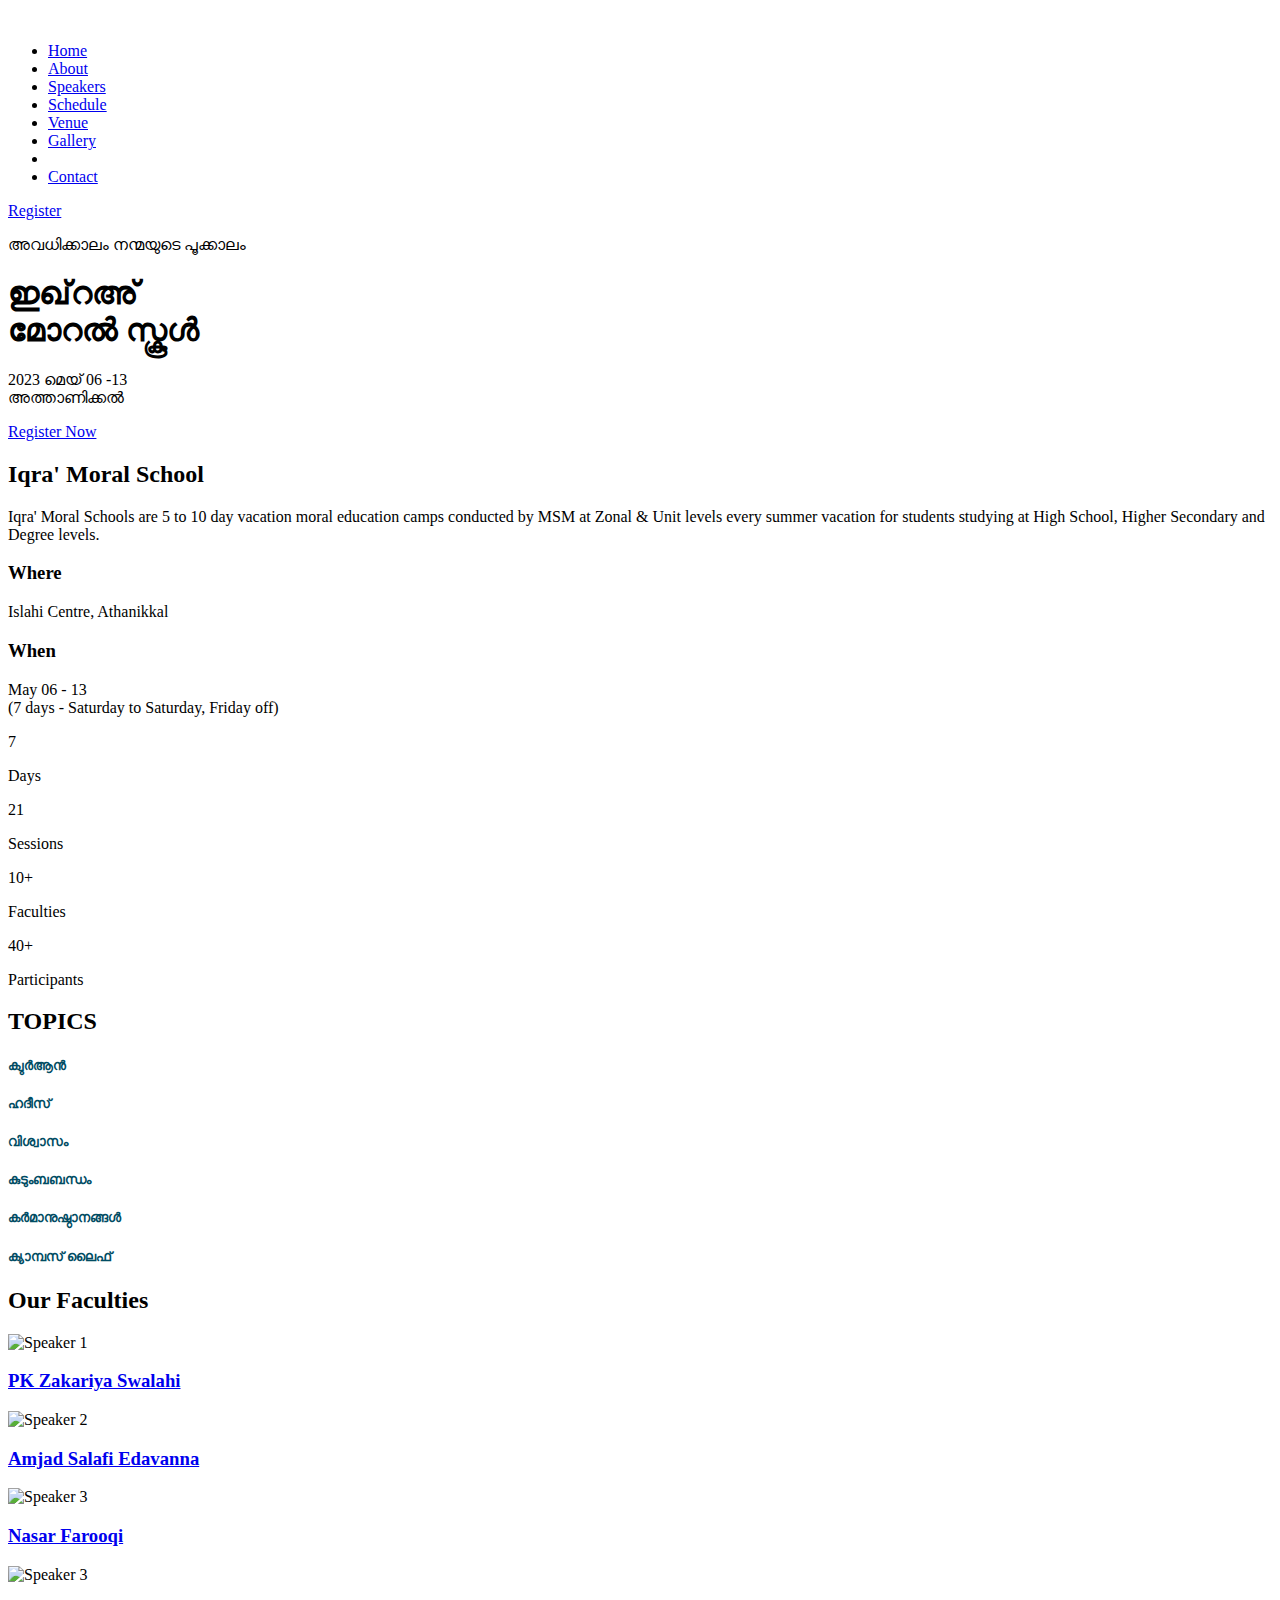
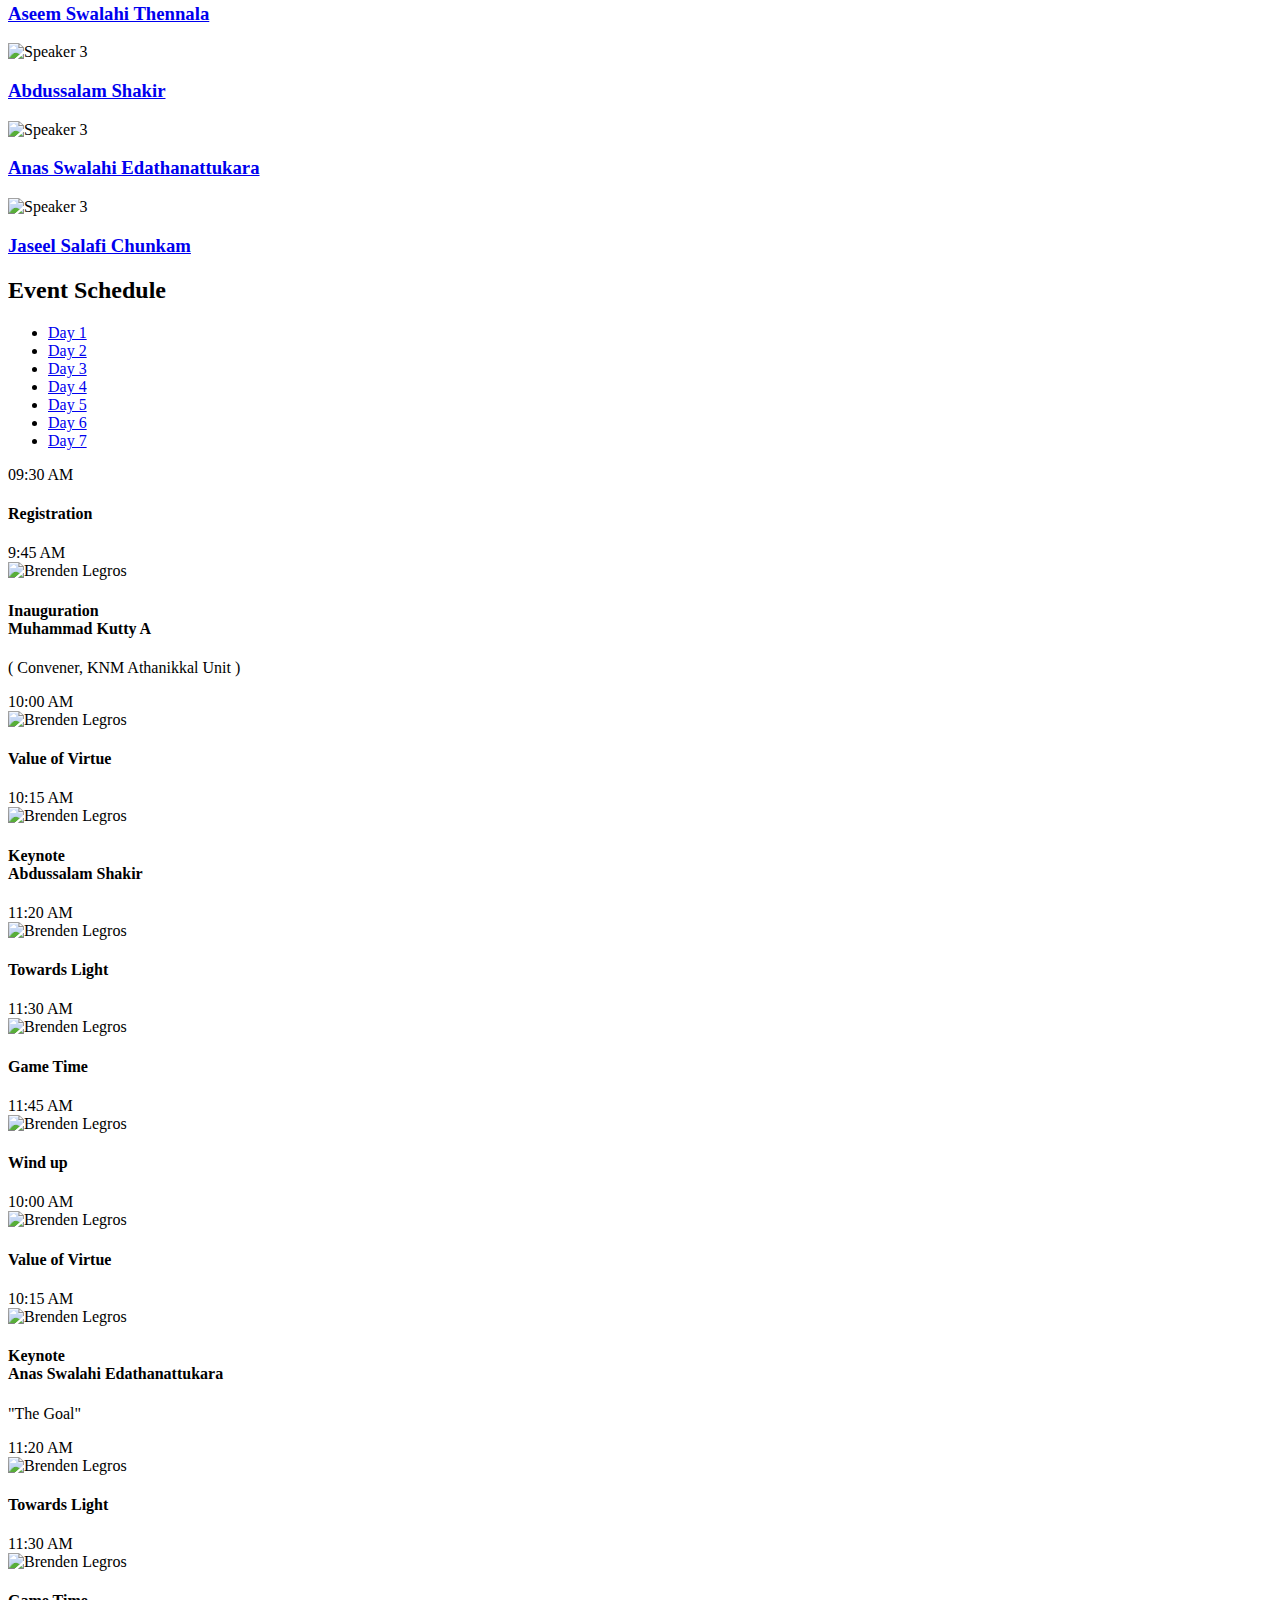
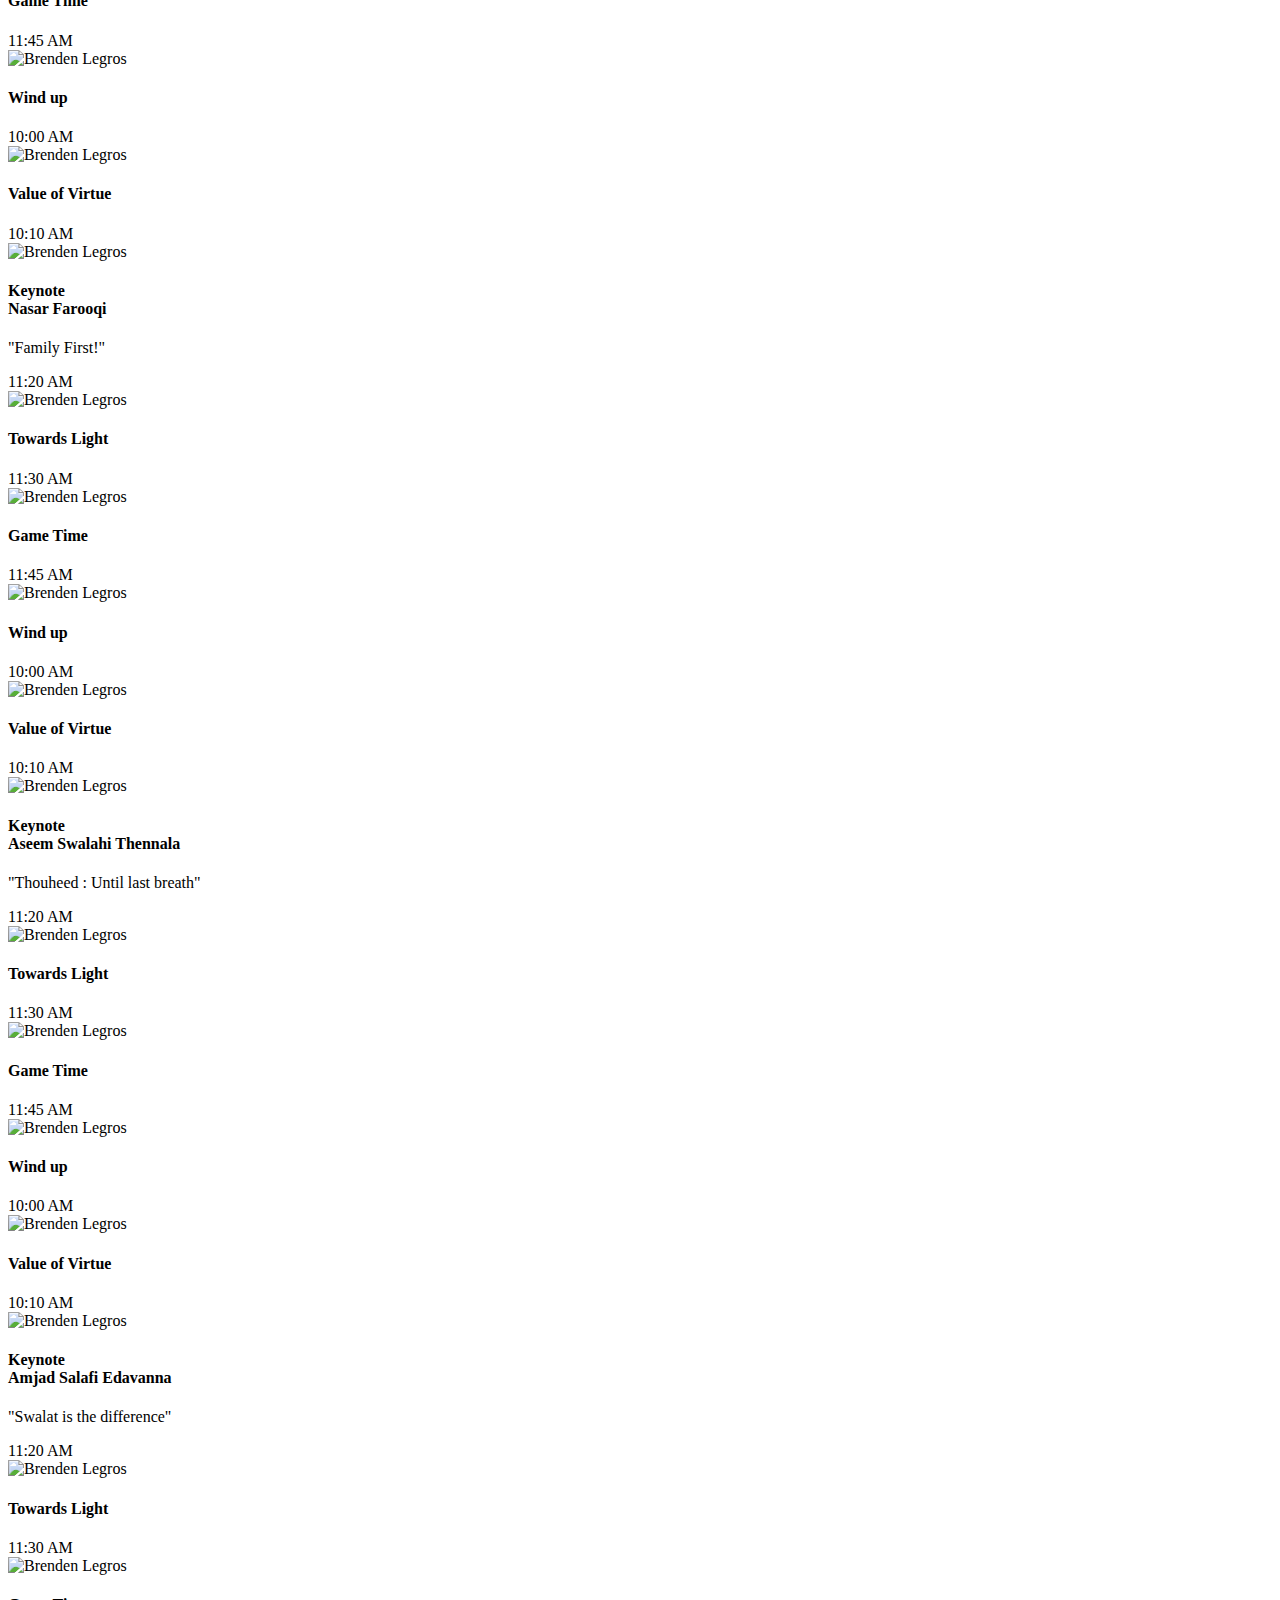
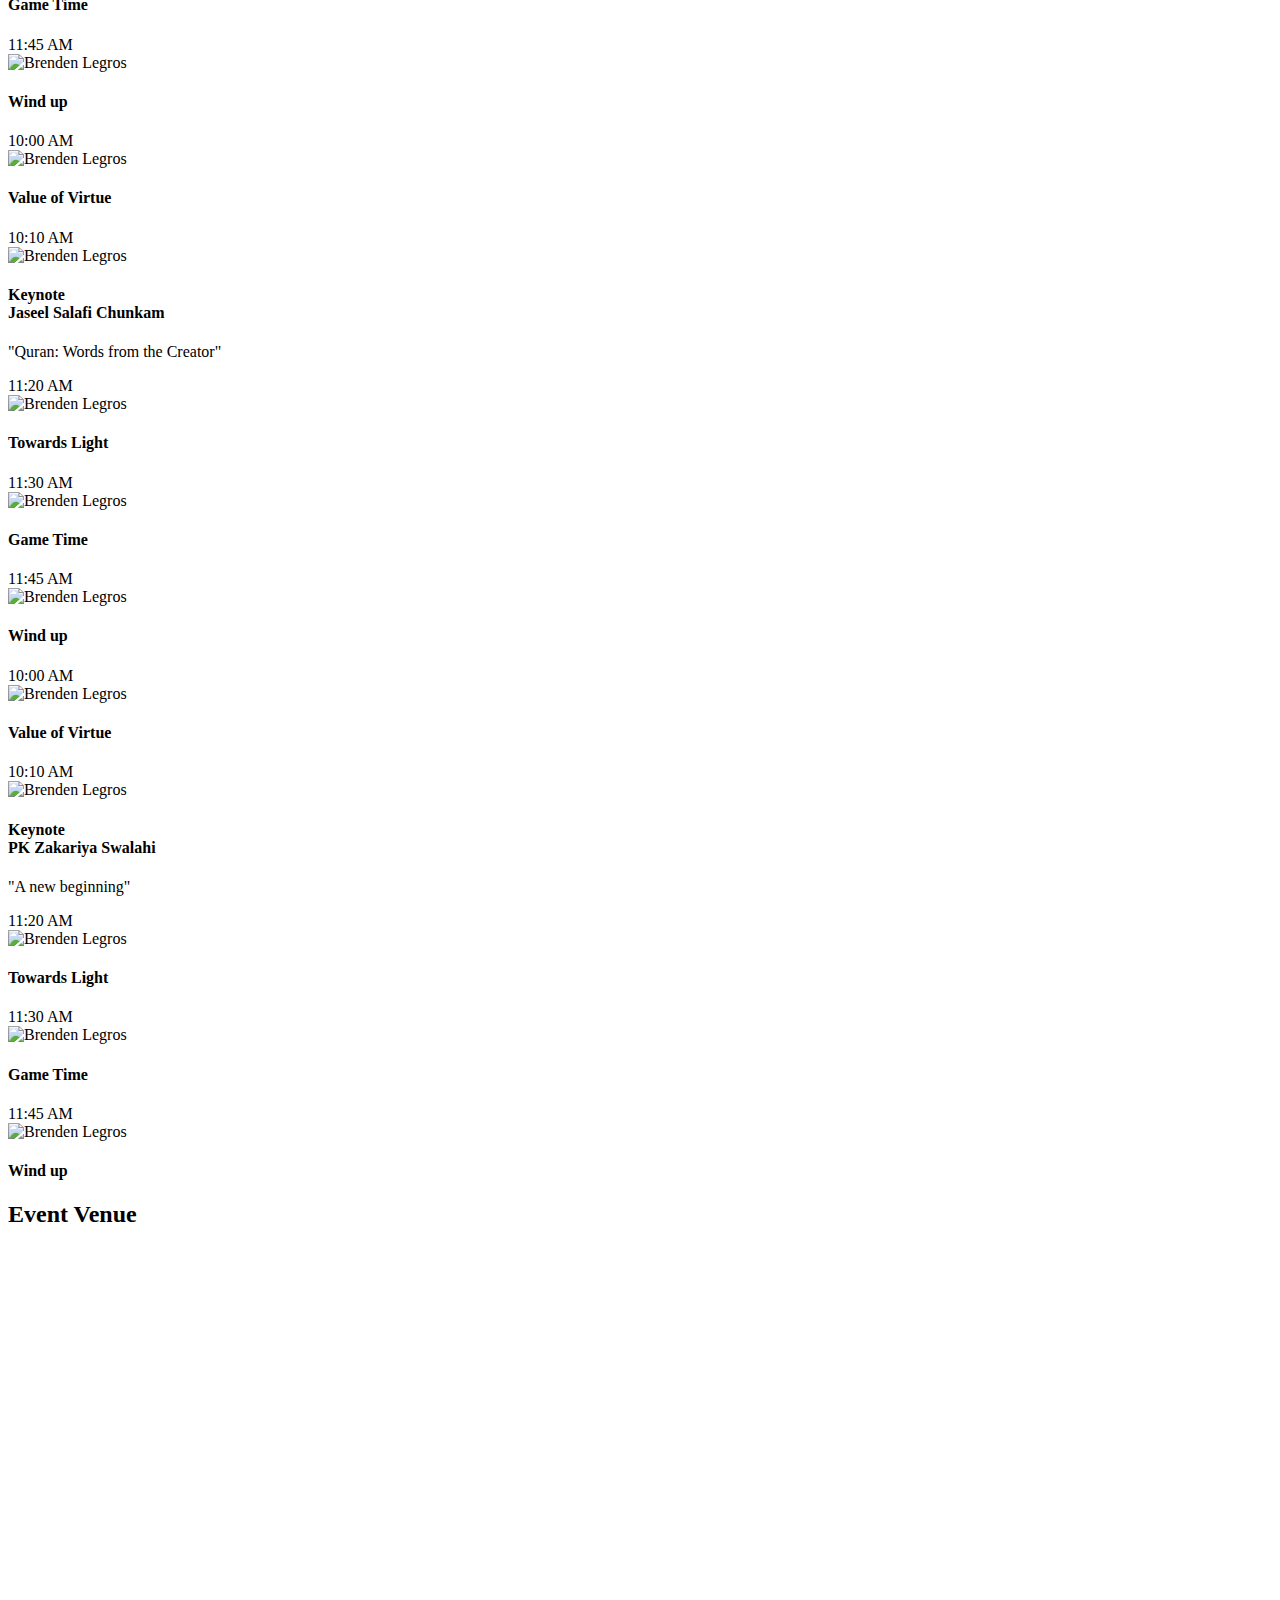
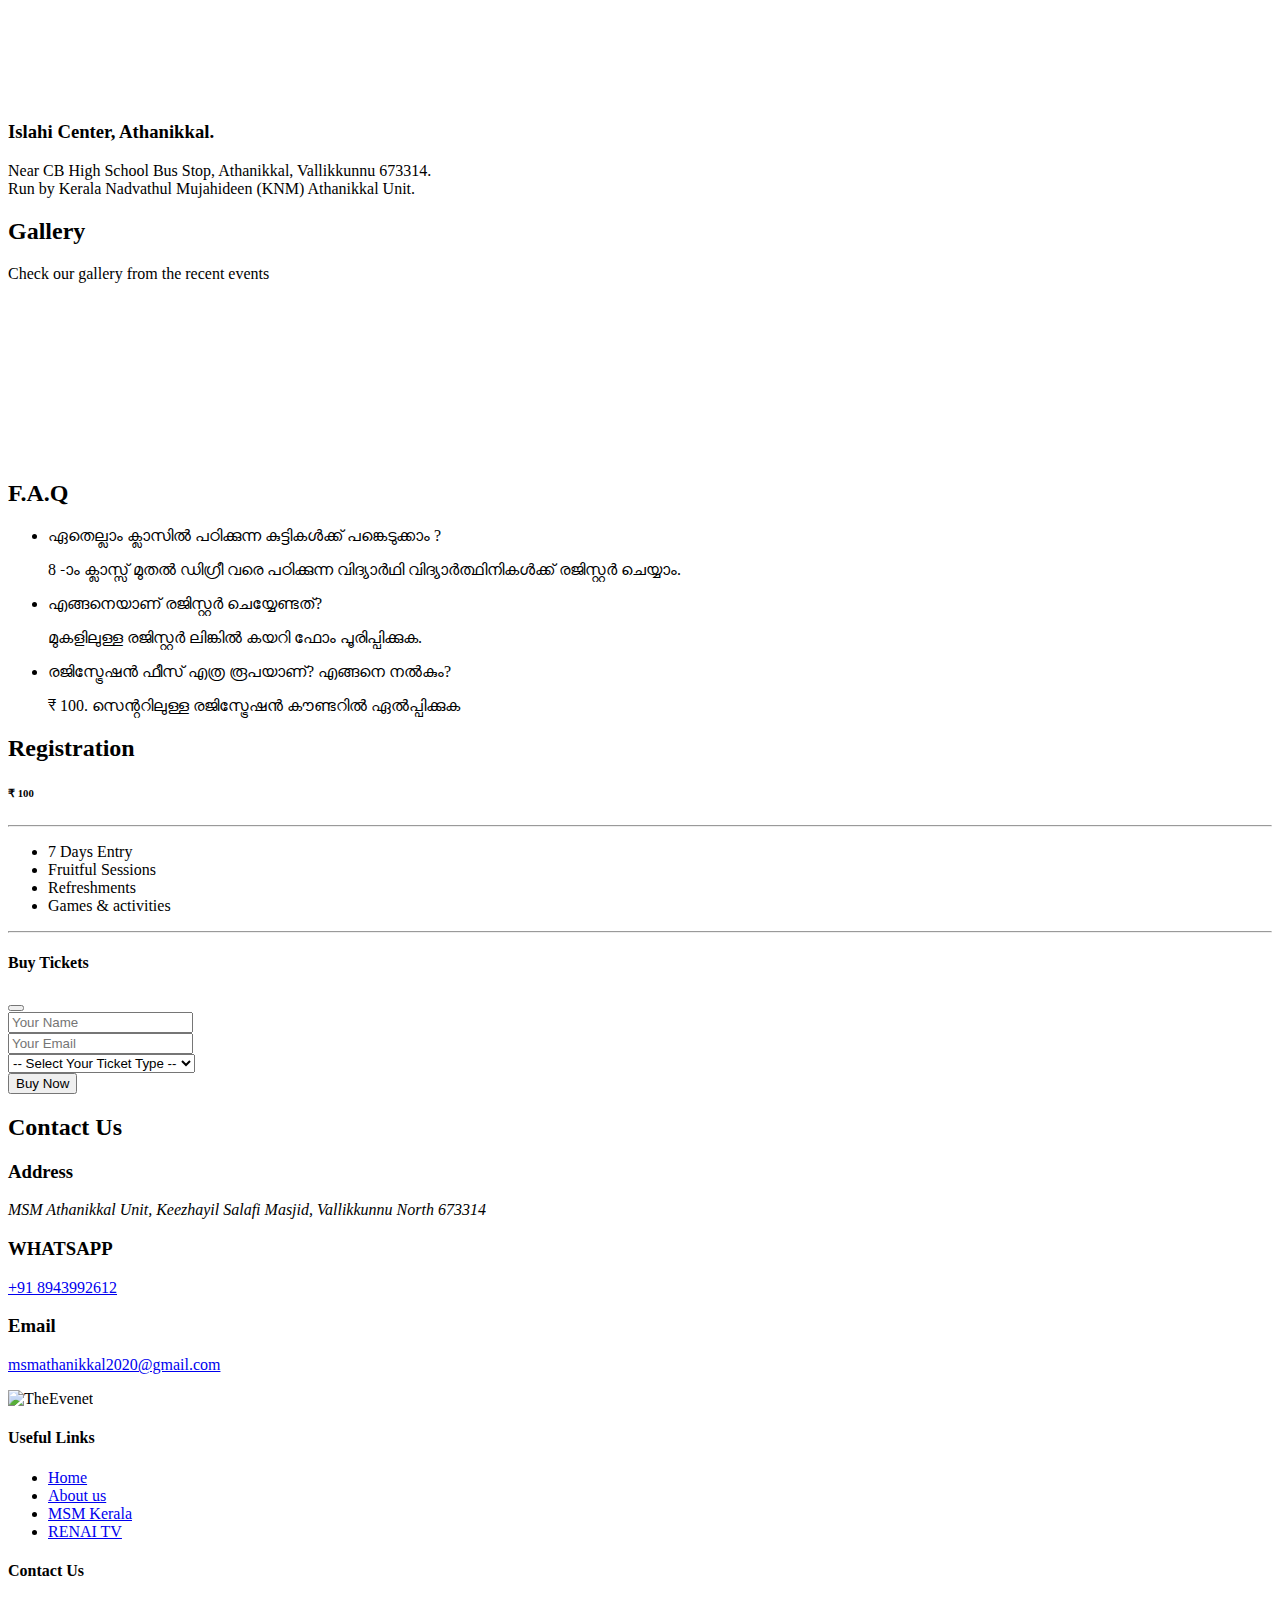
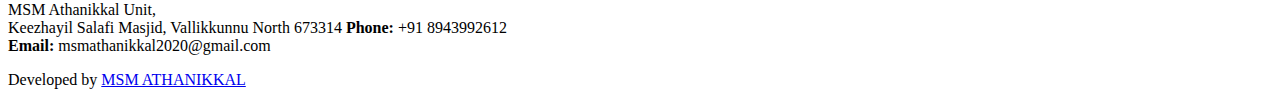
==== index.html @ ce0aa85f "Update index.html" ====
<!DOCTYPE html>
<html lang="en">
  <head>
    <meta charset="utf-8" />
    <meta content="width=device-width, initial-scale=1.0" name="viewport" />

    <title>Iqra' Moral School</title>
    <meta content="" name="description" />
    <meta content="" name="keywords" />

    <!-- Favicons -->
    <link href="assets/img/logo iqra.png" rel="icon" />
    <link href="assets/img/logo iqra.png" rel="apple-touch-icon" />

    <!-- Google Fonts -->
    <link rel="preconnect" href="https://fonts.googleapis.com" />
    <link rel="preconnect" href="https://fonts.gstatic.com" crossorigin />
    <link rel="preconnect" href="https://fonts.googleapis.com">
<link rel="preconnect" href="https://fonts.gstatic.com" crossorigin>
<link rel="preconnect" href="https://fonts.googleapis.com">
<link rel="preconnect" href="https://fonts.gstatic.com" crossorigin>
<link rel="preconnect" href="https://fonts.googleapis.com">
<link rel="preconnect" href="https://fonts.gstatic.com" crossorigin>
<link rel="preconnect" href="https://fonts.googleapis.com">
<link rel="preconnect" href="https://fonts.gstatic.com" crossorigin>
<link href="https://fonts.googleapis.com/css2?family=Anek+Malayalam:wght@500;600;700;800&family=Chilanka&family=Comme:wght@300;400&family=Gayathri:wght@400;700&family=Noto+Serif+Malayalam:wght@400;500;600;700&display=swap" rel="stylesheet">

<link
      href="https://fonts.googleapis.com/css?family=Open+Sans:300,300i,400,400i,700,700i|Raleway:300,400,500,700,800"
      rel="stylesheet"
    />

    <!-- Vendor CSS Files -->
    <link href="assets/vendor/aos/aos.css" rel="stylesheet" />
    <link
      href="assets/vendor/bootstrap/css/bootstrap.min.css"
      rel="stylesheet"
    />
    <link
      href="assets/vendor/bootstrap-icons/bootstrap-icons.css"
      rel="stylesheet"
    />
    <link
      href="assets/vendor/glightbox/css/glightbox.min.css"
      rel="stylesheet"
    />
    <link href="assets/vendor/swiper/swiper-bundle.min.css" rel="stylesheet" />

    <!-- Template Main CSS File -->
    <link href="assets/css/style.css" rel="stylesheet" />

    <!-- =======================================================
  * Template Name: TheEvent
  * Updated: Mar 10 2023 with Bootstrap v5.2.3
  * Template URL: https://bootstrapmade.com/theevent-conference-event-bootstrap-template/
  * Author: BootstrapMade.com
  * License: https://bootstrapmade.com/license/
  ======================================================== -->
  </head>

  <body>
    <!-- ======= Header ======= -->
    <header id="header" class="d-flex align-items-center">
      <div class="container-fluid container-xxl d-flex align-items-center">
        <div id="logo" class="me-auto">
          <!-- Uncomment below if you prefer to use a text logo -->
          <!-- <h1><a href="index.html">The<span>Event</span></a></h1>-->
          <a href="index.html" class="scrollto"
            ><img src="assets/img/logo iqra.png" alt="" title=""
          /></a>
        </div>

        <nav id="navbar" class="navbar order-last order-lg-0">
          <ul>
            <li><a class="nav-link scrollto active" href="#hero">Home</a></li>
            <li><a class="nav-link scrollto" href="#about">About</a></li>
            <li><a class="nav-link scrollto" href="#speakers">Speakers</a></li>
            <li><a class="nav-link scrollto" href="#schedule">Schedule</a></li>
            <li><a class="nav-link scrollto" href="#venue">Venue</a></li>
            <!-- <li><a class="nav-link scrollto" href="#hotels">Hotels</a></li> -->
            <li><a class="nav-link scrollto" href="#gallery">Gallery</a></li>
            <li>
              <!-- <a class="nav-link scrollto" href="#supporters">Sponsors</a> -->
            </li>
            <!-- <li class="dropdown"><a href="#"><span>Drop Down</span> <i class="bi bi-chevron-down"></i></a>
          <ul>
            <li><a href="#">Drop Down 1</a></li>
            <li class="dropdown"><a href="#"><span>Deep Drop Down</span> <i class="bi bi-chevron-right"></i></a>
              <ul>
                <li><a href="#">Deep Drop Down 1</a></li>
                <li><a href="#">Deep Drop Down 2</a></li>
                <li><a href="#">Deep Drop Down 3</a></li>
                <li><a href="#">Deep Drop Down 4</a></li>
                <li><a href="#">Deep Drop Down 5</a></li>
              </ul>
            </li>
            <li><a href="#">Drop Down 2</a></li>
            <li><a href="#">Drop Down 3</a></li>
            <li><a href="#">Drop Down 4</a></li>
          </ul>
        </li> -->
            <li><a class="nav-link scrollto" href="#contact">Contact</a></li>
          </ul>
          <i class="bi bi-list mobile-nav-toggle"></i>
        </nav>
        <!-- .navbar -->
        <a class="buy-tickets scrollto" href="https://bit.ly/iqra23" target="_blank">Register</a>
      </div>
    </header>
    <!-- End Header -->

    <!-- ======= Hero Section ======= -->
    <section id="hero">
      <div class="hero-container" data-aos="zoom-in" data-aos-delay="100">
        <p class="mb-4 pb-0 tag">അവധിക്കാലം നന്മയുടെ പൂക്കാലം</p>
        <h1 class="mb-4 pb-0">ഇഖ്‌റഅ്<br /><span>മോറൽ സ്കൂൾ</span></h1>
        <p class="mb-4 pb-0">2023 മെയ് 06 -13<br> അത്താണിക്കൽ</p>
        <!-- <a href="https://www.youtube.com/watch?v=jDDaplaOz7Q" class="glightbox play-btn mb-4"></a> -->
        <a
          href="https://bit.ly/iqra23"
          class="about-btn scrollto"
          target="”_blank”"
          >Register Now</a
        >
      </div>
    </section>
    <!-- End Hero Section -->

    <main id="main">
      <!-- ======= About Section ======= -->
      <section id="about">
        <div class="container" data-aos="fade-up">
          <div class="row">
            <div class="col-lg-6">
              <h2>Iqra' Moral School</h2>
              <p>
                Iqra' Moral Schools are 5 to 10 day vacation moral education camps conducted by MSM at Zonal & Unit levels every summer vacation for students studying at High School, Higher Secondary and Degree levels.
              </p>
            </div>
            <div class="col-lg-3">
              <h3>Where</h3>
              <p>Islahi Centre, Athanikkal</p>
            </div>
            <div class="col-lg-3">
              <h3>When</h3>
              <p>
                May 06 - 13<br>
                (7 days - Saturday to Saturday, Friday off)</p>
            </div>
          </div>
        </div>
      </section>
      <!-- End About Section -->

      <!--====== COUNTER PART START ======-->

      <section id="counter" class="counter-area pt-80 pb-130">
        <div class="container">
          <div class="row">
            <div class="col-lg-3 col-sm-6 mt-5">
              <div
                class="single-counter text-center my-3 wow fadeIn"
                data-wow-duration="1s"
                data-wow-delay="0.6s"
              >
                <div class="counter-icon">
                  <i class="fa-solid fa-calendar-days"></i>
                </div>
                <div class="counter-content">
                  <span class="count counter">7</span>
                  <p class="text">Days</p>
                </div>
              </div>
              <!-- single counter -->
            </div>
            <div class="col-lg-3 col-sm-6 mt-5">
              <div
                class="single-counter text-center my-3 wow fadeIn"
                data-wow-duration="1s"
                data-wow-delay="0.9s"
              >
                <div class="counter-icon">
                  <i class="fa-solid fa-person-chalkboard"></i>
                </div>
                <div class="counter-content">
                  <span class="count counter">21</span>
                  <p class="text">Sessions</p>
                </div>
              </div>
              <!-- single counter -->
            </div>
            <div class="col-lg-3 col-sm-6 mt-5">
              <div
                class="single-counter text-center my-3 wow fadeIn"
                data-wow-duration="1s"
                data-wow-delay="0s"
              >
                <div class="counter-icon">
                  <i class="fa-solid fa-microphone"></i>
                  <!-- <i class="lni-mic"></i> -->
                </div>
                <div class="counter-content">
                  <span class="count counter">10+</span>
                  <p class="text">Faculties</p>
                </div>
              </div>
              <!-- single counter -->
            </div>
            <div class="col-lg-3 col-sm-6 mt-5">
              <div
                class="single-counter text-center my-3 wow fadeIn"
                data-wow-duration="1s"
                data-wow-delay="0.3s"
              >
                <div class="counter-icon">
                  <i class="fa-solid fa-sitemap"></i>
                </div>
                <div class="counter-content">
                  <span class="count counter">40+</span>
                  <p class="text">Participants</p>
                </div>
              </div>
              <!-- single counter -->
            </div>
          </div>
          <!-- row -->
        </div>
        <!-- container -->
      </section>

      <!--====== COUNTER PART ENDS ======-->

            <!-- topcs cads -->

      <section id="topcs">
      
        <div class="container mt-5" data-aos="fade-up">
          <div class="section-header">
            <h2>TOPICS</h2>
          </div>
      
          <div class="row d-flex justify-content-center g-3">
            
            <div class="card m-3" style="max-width: 18rem;">
              <div class="card-body text-center">
                <i class="fas fa-quran fa-3x py-4" style="color: rgb(16, 114, 3);"></i>
                <h5 class="card-title topccad" style="color: rgb(0, 76, 99);">ക്വുർആൻ</h5>
              </div>
            </div>
            
            <div class="card m-3" style="max-width: 18rem;">
              <div class="card-body text-center">
                <i class="fa-solid fa-scroll fa-3x py-4" style="color: rgb(16, 114, 3);"></i>
                <h5 class="card-title topccad" style="color: rgb(0, 76, 99);">ഹദീസ്</h5>
              </div>
            </div>
            
            <div class="card m-3" style="max-width: 18rem;">
              <div class="card-body text-center">
                <i class="fa-solid fa-hand-point-up fa-3x py-4" style="color: rgb(16, 114, 3);"></i>
                <h5 class="card-title topccad" style="color: rgb(0, 76, 99);">വിശ്വാസം</h5>
              </div>
            </div>
            
            <div class="card m-3" style="max-width: 18rem;">
              <div class="card-body text-center">
                <i class="fa-solid fa-house fa-3x py-4" style="color: rgb(16, 114, 3);"></i>
                <h5 class="card-title topccad" style="color: rgb(0, 76, 99);">കുടുംബബന്ധം</h5>
              </div>
            </div>
            
            <div class="card m-3" style="max-width: 18rem;">
              <div class="card-body text-center">
                <i class="fa-solid fa-person-praying fa-3x py-4" style="color: rgb(16, 114, 3);"></i>
                <h5 class="card-title topccad" style="color: rgb(0, 76, 99);">കർമാനുഷ്ഠാനങ്ങൾ</h5>
              </div>
            </div>
            
          
            
            <div class="card m-3" style="max-width: 18rem;">
              <div class="card-body text-center">
                <i class="fa-solid fa-building-columns fa-3x py-4" style="color: rgb(16, 114, 3);"></i>
                <h5 class="card-title topccad" style="color: rgb(0, 76, 99);">ക്യാമ്പസ് ലൈഫ്</h5>
              </div>
            </div>

       
           
          </div> 
        </div>
      </section>
      <!-- topcs cads end -->

      <!-- ======= Speakers Section ======= -->
      <section id="speakers">
        <div class="container" data-aos="fade-up">
          <div class="section-header">
            <h2>Our Faculties</h2>
            <!-- <p>Here are some of our speakers</p> -->
          </div>

          <div class="row">
            <div class="col-lg-4 col-md-6">
              <div class="speaker" data-aos="fade-up" data-aos-delay="100">
                <img
                  src="assets/img/speakers/pk.jpg"
                  alt="Speaker 1"
                  class="img-fluid"
                />
                <div class="details">
                  <h3><a href="speaker-details.html">PK Zakariya Swalahi</a></h3>
                  <!-- <p>Quas alias incidunt</p> -->
                  <!-- <div class="social">
                    <a href=""><i class="bi bi-twitter"></i></a>
                    <a href=""><i class="bi bi-facebook"></i></a>
                    <a href=""><i class="bi bi-instagram"></i></a>
                    <a href=""><i class="bi bi-linkedin"></i></a>
                  </div> -->
                </div>
              </div>
            </div>
            <div class="col-lg-4 col-md-6">
              <div class="speaker" data-aos="fade-up" data-aos-delay="200">
                <img
                  src="assets/img/speakers/aed.jpg"
                  alt="Speaker 2"
                  class="img-fluid"
                />
                <div class="details">
                  <h3><a href="speaker-details.html">Amjad Salafi Edavanna</a></h3>
                  <!-- <p>Consequuntur odio aut</p> -->
                  <!-- <div class="social">
                    <a href=""><i class="bi bi-twitter"></i></a>
                    <a href=""><i class="bi bi-facebook"></i></a>
                    <a href=""><i class="bi bi-instagram"></i></a>
                    <a href=""><i class="bi bi-linkedin"></i></a>
                  </div> -->
                </div>
              </div>
            </div>
            <div class="col-lg-4 col-md-6">
              <div class="speaker" data-aos="fade-up" data-aos-delay="300">
                <img
                  src="assets/img/speakers/nf.jpg"
                  alt="Speaker 3"
                  class="img-fluid"
                />
                <div class="details">
                  <h3><a href="speaker-details.html">Nasar Farooqi</a></h3>
                  <!-- <p>Fugiat laborum et</p> -->
                  <!-- <div class="social">
                    <a href=""><i class="bi bi-twitter"></i></a>
                    <a href=""><i class="bi bi-facebook"></i></a>
                    <a href=""><i class="bi bi-instagram"></i></a>
                    <a href=""><i class="bi bi-linkedin"></i></a>
                  </div> -->
                </div>
              </div>
            </div>
            <div class="col-lg-4 col-md-6">
              <div class="speaker" data-aos="fade-up" data-aos-delay="300">
                <img
                  src="assets/img/speakers/atnl.png"
                  alt="Speaker 3"
                  class="img-fluid"
                />
                <div class="details">
                  <h3><a href="speaker-details.html">Aseem Swalahi Thennala</a></h3>
                  <!-- <p>Fugiat laborum et</p> -->
                  <!-- <div class="social">
                    <a href=""><i class="bi bi-twitter"></i></a>
                    <a href=""><i class="bi bi-facebook"></i></a>
                    <a href=""><i class="bi bi-instagram"></i></a>
                    <a href=""><i class="bi bi-linkedin"></i></a>
                  </div> -->
                </div>
              </div>
            </div>
            <div class="col-lg-4 col-md-6">
              <div class="speaker" data-aos="fade-up" data-aos-delay="300">
                <img
                  src="assets/img/speakers/shk.jpg"
                  alt="Speaker 3"
                  class="img-fluid"
                />
                <div class="details">
                  <h3><a href="speaker-details.html">Abdussalam Shakir</a></h3>
                  <!-- <p>Fugiat laborum et</p> -->
                  <!-- <div class="social">
                    <a href=""><i class="bi bi-twitter"></i></a>
                    <a href=""><i class="bi bi-facebook"></i></a>
                    <a href=""><i class="bi bi-instagram"></i></a>
                    <a href=""><i class="bi bi-linkedin"></i></a>
                  </div> -->
                </div>
              </div>
            </div>
            <div class="col-lg-4 col-md-6">
              <div class="speaker" data-aos="fade-up" data-aos-delay="300">
                <img
                  src="assets/img/speakers/anas.png"
                  alt="Speaker 3"
                  class="img-fluid"
                />
                <div class="details">
                  <h3><a href="speaker-details.html">Anas Swalahi Edathanattukara</a></h3>
                  <!-- <p>Fugiat laborum et</p> -->
                  <!-- <div class="social">
                    <a href=""><i class="bi bi-twitter"></i></a>
                    <a href=""><i class="bi bi-facebook"></i></a>
                    <a href=""><i class="bi bi-instagram"></i></a>
                    <a href=""><i class="bi bi-linkedin"></i></a>
                  </div> -->
                </div>
              </div>
            </div>
            <div class="col-lg-4 col-md-6">
              <div class="speaker" data-aos="fade-up" data-aos-delay="300">
                <img
                  src="assets/img/speakers/jaseel.jpg"
                  alt="Speaker 3"
                  class="img-fluid"
                />
                <div class="details">
                  <h3><a href="speaker-details.html">Jaseel Salafi Chunkam</a></h3>
                  <!-- <p>Fugiat laborum et</p> -->
                  <!-- <div class="social">
                    <a href=""><i class="bi bi-twitter"></i></a>
                    <a href=""><i class="bi bi-facebook"></i></a>
                    <a href=""><i class="bi bi-instagram"></i></a>
                    <a href=""><i class="bi bi-linkedin"></i></a>
                  </div> -->
                </div>
              </div>
            </div>
            
        </div>
      </section>
      <!-- End Speakers Section -->

      <!-- ======= Schedule Section ======= -->
      <section id="schedule" class="section-with-bg">
        <div class="container" data-aos="fade-up">
          <div class="section-header">
            <h2>Event Schedule</h2>
            <!-- <p>Here is our event schedule</p> -->
          </div>

          <ul
            class="nav nav-tabs scheduleList"
            role="tablist"
            data-aos="fade-up"
            data-aos-delay="100"
          >
            <li class="nav-item">
              <a
                class="nav-link active" href="#day-1"role="tab"data-bs-toggle="tab"
                >Day 1</a
              >
            </li>
            <li class="nav-item">
              <a class="nav-link" href="#day-2" role="tab" data-bs-toggle="tab"
                >Day 2</a
              >
            </li>
            <li class="nav-item">
              <a class="nav-link" href="#day-3" role="tab" data-bs-toggle="tab"
                >Day 3</a
              >
            </li>
            <li class="nav-item">
              <a
                class="nav-link "
                href="#day-4"
                role="tab"
                data-bs-toggle="tab"
                >Day 4</a
              >
            </li>
            <li class="nav-item">
              <a class="nav-link" href="#day-5" role="tab" data-bs-toggle="tab"
                >Day 5</a
              >
            </li>
            <li class="nav-item">
              <a class="nav-link" href="#day-6" role="tab" data-bs-toggle="tab"
                >Day 6</a
              >
            </li>
            <li class="nav-item">
              <a class="nav-link" href="#day-7" role="tab" data-bs-toggle="tab"
                >Day 7</a
              >
            </li>
          </ul>

           <!-- <h3 class="sub-heading">
            Voluptatem nulla veniam soluta et corrupti consequatur neque eveniet
            officia. Eius necessitatibus voluptatem quis labore perspiciatis
            quia.
          </h3>  -->

          <div
            class="tab-content row justify-content-center"
            data-aos="fade-up"
            data-aos-delay="200"
          >
            <!-- Schdule Day 1 -->
            <div
              role="tabpanel"
              class="col-lg-9 tab-pane fade show active"
              id="day-1"
            >
              <div class="row schedule-item">
                <div class="col-md-2"><time>09:30 AM</time></div>
                <div class="col-md-10">
                  <h4>Registration</h4>
                </div>
              </div>

              <div class="row schedule-item">
                <div class="col-md-2"><time>9:45 AM</time></div>
                <div class="col-md-10">
                  <div class="speaker">
                    <img src="assets/img/inaguration1.jpg" alt="Brenden Legros" />
                  </div>
                  <h4><span>Inauguration </span> <br>Muhammad Kutty A</h4>
                  <p>( Convener, KNM Athanikkal Unit )</p>
                </div>
              </div>
              
              <div class="row schedule-item">
                <div class="col-md-2"><time>10:00 AM</time></div>
                <div class="col-md-10">
                  <div class="speaker">
                    <img src="assets/img/qran.jpg" alt="Brenden Legros" />
                  </div>
                  <h4><span></span> Value of Virtue</h4>
                  <!-- <p>Facere provident incidunt quos voluptas.</p> -->
                </div>
              </div>

              <div class="row schedule-item">
                <div class="col-md-2"><time>10:15 AM</time></div>
                <div class="col-md-10">
                  <div class="speaker">
                    <img src="assets/img/speakers/shk.jpg" alt="Brenden Legros" />
                  </div>
                  <h4><span>Keynote </span><br>Abdussalam Shakir</h4>
                  <!-- <p>Facere provident incidunt quos voluptas.</p> -->
                </div>
              </div>
              <div class="row schedule-item">
                <div class="col-md-2"><time>11:20 AM</time></div>
                <div class="col-md-10">
                  <div class="speaker">
                    <img src="assets/img/hadhees.jpg" alt="Brenden Legros" />
                  </div>
                  <h4><span></span> Towards Light</h4>
                  <!-- <p>Facere provident incidunt quos voluptas.</p> -->
                </div>
              </div>
              <div class="row schedule-item">
                <div class="col-md-2"><time>11:30 AM</time></div>
                <div class="col-md-10">
                  <div class="speaker">
                    <img src="assets/img/game2.jpg" alt="Brenden Legros" />
                  </div>
                  <h4><span></span>Game Time</h4>
                  <!-- <p>Facere provident incidunt quos voluptas.</p> -->
                </div>
              </div>
              <div class="row schedule-item">
                <div class="col-md-2"><time>11:45 AM</time></div>
                <div class="col-md-10">
                  <div class="speaker">
                    <img src="assets/img/game1.jpg" alt="Brenden Legros" />
                  </div>
                  <h4><span></span> Wind up</h4>
                  <!-- <p>Facere provident incidunt quos voluptas.</p> -->
                </div>
              </div>

            </div>
            <!-- End Schdule Day 1 -->

            
            <!-- Schdule Day 2 -->
            <div
              role="tabpanel" class="col-lg-9 tab-pane fade" id="day-2">
             
              <div class="row schedule-item">
                <div class="col-md-2"><time>10:00 AM</time></div>
                <div class="col-md-10">
                  <div class="speaker">
                    <img src="assets/img/qran.jpg" alt="Brenden Legros" />
                  </div>
                  <h4><span></span> Value of Virtue</h4>
                  <!-- <p>Facere provident incidunt quos voluptas.</p> -->
                </div>
              </div>

              <div class="row schedule-item">
                <div class="col-md-2"><time>10:15 AM</time></div>
                <div class="col-md-10">
                  <div class="speaker">
                    <img src="assets/img/speakers/anas.png" alt="Brenden Legros" />
                  </div>
                  <h4><span>Keynote </span><br> Anas Swalahi Edathanattukara </h4>
                  <p>"The Goal"</p>
                </div>
              </div>
              <div class="row schedule-item">
                <div class="col-md-2"><time>11:20 AM</time></div>
                <div class="col-md-10">
                  <div class="speaker">
                    <img src="assets/img/hadhees.jpg" alt="Brenden Legros" />
                  </div>
                  <h4><span></span> Towards Light</h4>
                  <!-- <p>Facere provident incidunt quos voluptas.</p> -->
                </div>
              </div>
              <div class="row schedule-item">
                <div class="col-md-2"><time>11:30 AM</time></div>
                <div class="col-md-10">
                  <div class="speaker">
                    <img src="assets/img/game2.jpg" alt="Brenden Legros" />
                  </div>
                  <h4><span></span>Game Time</h4>
                  <!-- <p>Facere provident incidunt quos voluptas.</p> -->
                </div>
              </div>
              <div class="row schedule-item">
                <div class="col-md-2"><time>11:45 AM</time></div>
                <div class="col-md-10">
                  <div class="speaker">
                    <img src="assets/img/game1.jpg" alt="Brenden Legros" />
                  </div>
                  <h4><span></span> Wind up</h4>
                  <!-- <p>Facere provident incidunt quos voluptas.</p> -->
                </div>
              </div>
             </div> 
            <!-- End Schdule Day 2 -->

            <!-- Schdule Day 3 -->
            <div role="tabpanel" class="col-lg-9 tab-pane fade" id="day-3">
              <div class="row schedule-item">
                <div class="col-md-2"><time>10:00 AM</time></div>
                <div class="col-md-10">
                  <div class="speaker">
                    <img src="assets/img/qran.jpg" alt="Brenden Legros" />
                  </div>
                  <h4><span></span> Value of Virtue</h4>
                  <!-- <p>Facere provident incidunt quos voluptas.</p> -->
                </div>
              </div>

              <div class="row schedule-item">
                <div class="col-md-2"><time>10:10 AM</time></div>
                <div class="col-md-10">
                  <div class="speaker">
                    <img src="assets/img/speakers/nf.jpg" alt="Brenden Legros" />
                  </div>
                  <h4><span>Keynote </span><br> Nasar Farooqi</h4>
                  <p>"Family First!"</p>
                </div>
              </div>
              <div class="row schedule-item">
                <div class="col-md-2"><time>11:20 AM</time></div>
                <div class="col-md-10">
                  <div class="speaker">
                    <img src="assets/img/hadhees.jpg" alt="Brenden Legros" />
                  </div>
                  <h4><span></span> Towards Light</h4>
                  <!-- <p>Facere provident incidunt quos voluptas.</p> -->
                </div>
              </div>
              <div class="row schedule-item">
                <div class="col-md-2"><time>11:30 AM</time></div>
                <div class="col-md-10">
                  <div class="speaker">
                    <img src="assets/img/game2.jpg" alt="Brenden Legros" />
                  </div>
                  <h4><span></span>Game Time</h4>
                  <!-- <p>Facere provident incidunt quos voluptas.</p> -->
                </div>
              </div>
              <div class="row schedule-item">
                <div class="col-md-2"><time>11:45 AM</time></div>
                <div class="col-md-10">
                  <div class="speaker">
                    <img src="assets/img/game1.jpg" alt="Brenden Legros" />
                  </div>
                  <h4><span></span> Wind up</h4>
                  <!-- <p>Facere provident incidunt quos voluptas.</p> -->
                </div>
              </div>
            </div>
            <!-- End Schdule Day3 -->

            <!-- Schdule Day 4 -->
            <div role="tabpanel" class="col-lg-9 tab-pane fade" id="day-4">
              <div class="row schedule-item">
                <div class="col-md-2"><time>10:00 AM</time></div>
                <div class="col-md-10">
                  <div class="speaker">
                    <img src="assets/img/qran.jpg" alt="Brenden Legros" />
                  </div>
                  <h4><span></span> Value of Virtue</h4>
                  <!-- <p>Facere provident incidunt quos voluptas.</p> -->
                </div>
              </div>

              <div class="row schedule-item">
                <div class="col-md-2"><time>10:10 AM</time></div>
                <div class="col-md-10">
                  <div class="speaker">
                    <img src="assets/img/speakers/atnl.png" alt="Brenden Legros" />
                  </div>
                  <h4><span>Keynote </span><br> Aseem Swalahi Thennala</h4>
                  <p> "Thouheed : Until last breath"</p>
                </div>
              </div>
              <div class="row schedule-item">
                <div class="col-md-2"><time>11:20 AM</time></div>
                <div class="col-md-10">
                  <div class="speaker">
                    <img src="assets/img/hadhees.jpg" alt="Brenden Legros" />
                  </div>
                  <h4><span></span> Towards Light</h4>
                  <!-- <p>Facere provident incidunt quos voluptas.</p> -->
                </div>
              </div>
              <div class="row schedule-item">
                <div class="col-md-2"><time>11:30 AM</time></div>
                <div class="col-md-10">
                  <div class="speaker">
                    <img src="assets/img/game2.jpg" alt="Brenden Legros" />
                  </div>
                  <h4><span></span>Game Time</h4>
                  <!-- <p>Facere provident incidunt quos voluptas.</p> -->
                </div>
              </div>
              <div class="row schedule-item">
                <div class="col-md-2"><time>11:45 AM</time></div>
                <div class="col-md-10">
                  <div class="speaker">
                    <img src="assets/img/game1.jpg" alt="Brenden Legros" />
                  </div>
                  <h4><span></span> Wind up</h4>
                  <!-- <p>Facere provident incidunt quos voluptas.</p> -->
                </div>
              </div>
            </div>
            <!-- End Schdule Day4 -->


            <!-- Schdule Day 5 -->
            <div role="tabpanel" class="col-lg-9 tab-pane fade" id="day-5">
              <div class="row schedule-item">
                <div class="col-md-2"><time>10:00 AM</time></div>
                <div class="col-md-10">
                  <div class="speaker">
                    <img src="assets/img/qran.jpg" alt="Brenden Legros" />
                  </div>
                  <h4><span></span> Value of Virtue</h4>
                  <!-- <p>Facere provident incidunt quos voluptas.</p> -->
                </div>
              </div>

              <div class="row schedule-item">
                <div class="col-md-2"><time>10:10 AM</time></div>
                <div class="col-md-10">
                  <div class="speaker">
                    <img src="assets/img/speakers/aed.jpg" alt="Brenden Legros" />
                  </div>
                  <h4><span>Keynote </span><br> Amjad Salafi Edavanna </h4>
                  <p> "Swalat is the difference"</p>
                </div>
              </div>
              <div class="row schedule-item">
                <div class="col-md-2"><time>11:20 AM</time></div>
                <div class="col-md-10">
                  <div class="speaker">
                    <img src="assets/img/hadhees.jpg" alt="Brenden Legros" />
                  </div>
                  <h4><span></span> Towards Light</h4>
                  <!-- <p>Facere provident incidunt quos voluptas.</p> -->
                </div>
              </div>
              <div class="row schedule-item">
                <div class="col-md-2"><time>11:30 AM</time></div>
                <div class="col-md-10">
                  <div class="speaker">
                    <img src="assets/img/game2.jpg" alt="Brenden Legros" />
                  </div>
                  <h4><span></span>Game Time</h4>
                  <!-- <p>Facere provident incidunt quos voluptas.</p> -->
                </div>
              </div>
              <div class="row schedule-item">
                <div class="col-md-2"><time>11:45 AM</time></div>
                <div class="col-md-10">
                  <div class="speaker">
                    <img src="assets/img/game1.jpg" alt="Brenden Legros" />
                  </div>
                  <h4><span></span> Wind up</h4>
                  <!-- <p>Facere provident incidunt quos voluptas.</p> -->
                </div>
              </div>

            </div>
            <!-- End Schdule Day5 -->

             <!-- Schdule Day 6 -->
             <div role="tabpanel" class="col-lg-9 tab-pane fade" id="day-6">
              <div class="row schedule-item">
                <div class="col-md-2"><time>10:00 AM</time></div>
                <div class="col-md-10">
                  <div class="speaker">
                    <img src="assets/img/qran.jpg" alt="Brenden Legros" />
                  </div>
                  <h4><span></span> Value of Virtue</h4>
                  <!-- <p>Facere provident incidunt quos voluptas.</p> -->
                </div>
              </div>

              <div class="row schedule-item">
                <div class="col-md-2"><time>10:10 AM</time></div>
                <div class="col-md-10">
                  <div class="speaker">
                    <img src="assets/img/speakers/jaseel.jpg" alt="Brenden Legros" />
                  </div>
                  <h4><span>Keynote </span><br>  Jaseel Salafi Chunkam </h4>
                  <p>  "Quran: Words from the Creator"</p>
                </div>
              </div>
              <div class="row schedule-item">
                <div class="col-md-2"><time>11:20 AM</time></div>
                <div class="col-md-10">
                  <div class="speaker">
                    <img src="assets/img/hadhees.jpg" alt="Brenden Legros" />
                  </div>
                  <h4><span></span> Towards Light</h4>
                  <!-- <p>Facere provident incidunt quos voluptas.</p> -->
                </div>
              </div>
              <div class="row schedule-item">
                <div class="col-md-2"><time>11:30 AM</time></div>
                <div class="col-md-10">
                  <div class="speaker">
                    <img src="assets/img/game2.jpg" alt="Brenden Legros" />
                  </div>
                  <h4><span></span>Game Time</h4>
                  <!-- <p>Facere provident incidunt quos voluptas.</p> -->
                </div>
              </div>
              <div class="row schedule-item">
                <div class="col-md-2"><time>11:45 AM</time></div>
                <div class="col-md-10">
                  <div class="speaker">
                    <img src="assets/img/game1.jpg" alt="Brenden Legros" />
                  </div>
                  <h4><span></span> Wind up</h4>
                  <!-- <p>Facere provident incidunt quos voluptas.</p> -->
                </div>
              </div>
            </div>
            <!-- End Schdule Day6 -->

             <!-- Schdule Day 7 -->
             <div role="tabpanel" class="col-lg-9 tab-pane fade" id="day-7">
              <div class="row schedule-item">
                <div class="col-md-2"><time>10:00 AM</time></div>
                <div class="col-md-10">
                  <div class="speaker">
                    <img src="assets/img/qran.jpg" alt="Brenden Legros" />
                  </div>
                  <h4><span></span> Value of Virtue</h4>
                  <!-- <p>Facere provident incidunt quos voluptas.</p> -->
                </div>
              </div>

              <div class="row schedule-item">
                <div class="col-md-2"><time>10:10 AM</time></div>
                <div class="col-md-10">
                  <div class="speaker">
                    <img src="assets/img/speakers/pk.jpg" alt="Brenden Legros" />
                  </div>
                  <h4><span>Keynote </span><br>  PK Zakariya Swalahi </h4>
                  <p>  "A new beginning"</p>
                </div>
              </div>
              <div class="row schedule-item">
                <div class="col-md-2"><time>11:20 AM</time></div>
                <div class="col-md-10">
                  <div class="speaker">
                    <img src="assets/img/hadhees.jpg" alt="Brenden Legros" />
                  </div>
                  <h4><span></span> Towards Light</h4>
                  <!-- <p>Facere provident incidunt quos voluptas.</p> -->
                </div>
              </div>
              <div class="row schedule-item">
                <div class="col-md-2"><time>11:30 AM</time></div>
                <div class="col-md-10">
                  <div class="speaker">
                    <img src="assets/img/game2.jpg" alt="Brenden Legros" />
                  </div>
                  <h4><span></span>Game Time</h4>
                  <!-- <p>Facere provident incidunt quos voluptas.</p> -->
                </div>
              </div>
              <div class="row schedule-item">
                <div class="col-md-2"><time>11:45 AM</time></div>
                <div class="col-md-10">
                  <div class="speaker">
                    <img src="assets/img/game1.jpg" alt="Brenden Legros" />
                  </div>
                  <h4><span></span> Wind up</h4>
                  <!-- <p>Facere provident incidunt quos voluptas.</p> -->
                </div>
              </div>

            </div>
            <!-- End Schdule Day7 -->


          </div>
        </div>
      </section>
      <!-- End Schedule Section -->

      <!-- ======= Venue Section ======= -->
      <section id="venue">
        <div class="container-fluid" data-aos="fade-up">
          <div class="section-header">
            <h2>Event Venue</h2>
            <!-- <p>Event venue location info </p> -->
          </div>

          <div class="row g-0">
            <div class="col-lg-6 venue-map">
              <iframe src="https://www.google.com/maps/embed?pb=!1m18!1m12!1m3!1d3914.8583492525418!2d75.8463864!3d11.123925799999999!2m3!1f0!2f0!3f0!3m2!1i1024!2i768!4f13.1!3m3!1m2!1s0x3ba65193a2a9f9a7%3A0xb674ea690091cd5d!2sIslahi%20center%20athanikkal!5e0!3m2!1sen!2sin!4v1682933375207!5m2!1sen!2sin" width="600" height="450" style="border:0;" allowfullscreen="" loading="lazy" referrerpolicy="no-referrer-when-downgrade"></iframe>
            </div>

            <div class="col-lg-6 venue-info">
              <div class="row justify-content-center">
                <div class="col-11 col-lg-8 position-relative">
                  <h3>Islahi Center, Athanikkal.</h3>
                  <p>
                    Near CB High School Bus Stop, Athanikkal, Vallikkunnu 673314. <br>
        Run by Kerala Nadvathul Mujahideen (KNM) Athanikkal Unit.
                  </p>
                </div>
              </div>
            </div>
          </div>
        </div>
<!-- 
        <div
          class="container-fluid venue-gallery-container"
          data-aos="fade-up"
          data-aos-delay="100"
        >
          <div class="row g-0">
            <div class="col-lg-3 col-md-4">
              <div class="venue-gallery">
                <a
                  href="assets/img/venue-gallery/1.jpg"
                  class="glightbox"
                  data-gall="venue-gallery"
                >
                  <img
                    src="assets/img/venue-gallery/1.jpg"
                    alt=""
                    class="img-fluid"
                  />
                </a>
              </div>
            </div>

            <div class="col-lg-3 col-md-4">
              <div class="venue-gallery">
                <a
                  href="assets/img/venue-gallery/2.jpg"
                  class="glightbox"
                  data-gall="venue-gallery"
                >
                  <img
                    src="assets/img/venue-gallery/2.jpg"
                    alt=""
                    class="img-fluid"
                  />
                </a>
              </div>
            </div>

            <div class="col-lg-3 col-md-4">
              <div class="venue-gallery">
                <a
                  href="assets/img/venue-gallery/3.jpg"
                  class="glightbox"
                  data-gall="venue-gallery"
                >
                  <img
                    src="assets/img/venue-gallery/3.jpg"
                    alt=""
                    class="img-fluid"
                  />
                </a>
              </div>
            </div>

            <div class="col-lg-3 col-md-4">
              <div class="venue-gallery">
                <a
                  href="assets/img/venue-gallery/4.jpg"
                  class="glightbox"
                  data-gall="venue-gallery"
                >
                  <img
                    src="assets/img/venue-gallery/4.jpg"
                    alt=""
                    class="img-fluid"
                  />
                </a>
              </div>
            </div>

            <div class="col-lg-3 col-md-4">
              <div class="venue-gallery">
                <a
                  href="assets/img/venue-gallery/5.jpg"
                  class="glightbox"
                  data-gall="venue-gallery"
                >
                  <img
                    src="assets/img/venue-gallery/5.jpg"
                    alt=""
                    class="img-fluid"
                  />
                </a>
              </div>
            </div>

            <div class="col-lg-3 col-md-4">
              <div class="venue-gallery">
                <a
                  href="assets/img/venue-gallery/6.jpg"
                  class="glightbox"
                  data-gall="venue-gallery"
                >
                  <img
                    src="assets/img/venue-gallery/6.jpg"
                    alt=""
                    class="img-fluid"
                  />
                </a>
              </div>
            </div>

            <div class="col-lg-3 col-md-4">
              <div class="venue-gallery">
                <a
                  href="assets/img/venue-gallery/7.jpg"
                  class="glightbox"
                  data-gall="venue-gallery"
                >
                  <img
                    src="assets/img/venue-gallery/7.jpg"
                    alt=""
                    class="img-fluid"
                  />
                </a>
              </div>
            </div>

            <div class="col-lg-3 col-md-4">
              <div class="venue-gallery">
                <a
                  href="assets/img/venue-gallery/8.jpg"
                  class="glightbox"
                  data-gall="venue-gallery"
                >
                  <img
                    src="assets/img/venue-gallery/8.jpg"
                    alt=""
                    class="img-fluid"
                  />
                </a>
              </div>
            </div> -->
          </div>
        </div>
      </section>
      <!-- End Venue Section -->
<!-- 
      ======= Hotels Section ======= -->
      <!-- <section id="hotels" class="section-with-bg">
        <div class="container" data-aos="fade-up">
          <div class="section-header">
            <h2>Hotels</h2>
            <p>Her are some nearby hotels</p>
          </div>

          <div class="row" data-aos="fade-up" data-aos-delay="100">
            <div class="col-lg-4 col-md-6">
              <div class="hotel">
                <div class="hotel-img">
                  <img
                    src="assets/img/hotels/1.jpg"
                    alt="Hotel 1"
                    class="img-fluid"
                  />
                </div>
                <h3><a href="#">Hotel 1</a></h3>
                <div class="stars">
                  <i class="bi bi-star-fill"></i>
                  <i class="bi bi-star-fill"></i>
                  <i class="bi bi-star-fill"></i>
                  <i class="bi bi-star-fill"></i>
                  <i class="bi bi-star-fill"></i>
                </div>
                <p>0.4 Mile from the Venue</p>
              </div>
            </div>

            <div class="col-lg-4 col-md-6">
              <div class="hotel">
                <div class="hotel-img">
                  <img
                    src="assets/img/hotels/2.jpg"
                    alt="Hotel 2"
                    class="img-fluid"
                  />
                </div>
                <h3><a href="#">Hotel 2</a></h3>
                <div class="stars">
                  <i class="bi bi-star-fill"></i>
                  <i class="bi bi-star-fill"></i>
                  <i class="bi bi-star-fill"></i>
                  <i class="bi bi-star-fill"></i>
                  <i class="bi bi-star-fill-half-full"></i>
                </div>
                <p>0.5 Mile from the Venue</p>
              </div>
            </div>

            <div class="col-lg-4 col-md-6">
              <div class="hotel">
                <div class="hotel-img">
                  <img
                    src="assets/img/hotels/3.jpg"
                    alt="Hotel 3"
                    class="img-fluid"
                  />
                </div>
                <h3><a href="#">Hotel 3</a></h3>
                <div class="stars">
                  <i class="bi bi-star-fill"></i>
                  <i class="bi bi-star-fill"></i>
                  <i class="bi bi-star-fill"></i>
                  <i class="bi bi-star-fill"></i>
                </div>
                <p>0.6 Mile from the Venue</p>
              </div>
            </div>
          </div>
        </div>
      </section> -->
      <!-- End Hotels Section -->

      <!-- ======= Gallery Section ======= -->
      <section id="gallery">
        <div class="container" data-aos="fade-up">
          <div class="section-header">
            <h2>Gallery</h2>
            <p>Check our gallery from the recent events</p>
          </div>
        </div>

        <div class="gallery-slider swiper">
          <div class="swiper-wrapper align-items-center">
            <div class="swiper-slide">
              <a href="assets/img/gallery/1.jpg" class="gallery-lightbox"
                ><img src="assets/img/gallery/1.jpg" class="img-fluid" alt=""
              /></a>
            </div>
            <div class="swiper-slide">
              <a href="assets/img/gallery/2.jpg" class="gallery-lightbox"
                ><img src="assets/img/gallery/2.png" class="img-fluid" alt=""
              /></a>
            </div>
            <div class="swiper-slide">
              <a href="assets/img/gallery/3.jpg" class="gallery-lightbox"
                ><img src="assets/img/gallery/3.png" class="img-fluid" alt=""
              /></a>
            </div>
            <div class="swiper-slide">
              <a href="assets/img/gallery/4.jpg" class="gallery-lightbox"
                ><img src="assets/img/gallery/4.png" class="img-fluid" alt=""
              /></a>
            </div>
            <div class="swiper-slide">
              <a href="assets/img/gallery/5.jpg" class="gallery-lightbox"
                ><img src="assets/img/gallery/5.png" class="img-fluid" alt=""
              /></a>
            </div>
            <div class="swiper-slide">
              <a href="assets/img/gallery/6.jpg" class="gallery-lightbox"
                ><img src="assets/img/gallery/gly (1).jpg" class="img-fluid" alt=""
              /></a>
            </div>
            <div class="swiper-slide">
              <a href="assets/img/gallery/7.jpg" class="gallery-lightbox"
                ><img src="assets/img/gallery/gly (2).jpg" class="img-fluid" alt=""
              /></a>
            </div>
            <div class="swiper-slide">
              <a href="assets/img/gallery/8.jpg" class="gallery-lightbox"
                ><img src="assets/img/gallery/gly (3).jpg" class="img-fluid" alt=""
              /></a>
            </div>
            <div class="swiper-slide">
              <a href="assets/img/gallery/8.jpg" class="gallery-lightbox"
                ><img src="assets/img/gallery/gly (3).jpg" class="img-fluid" alt=""
              /></a>
            </div>
          </div>
          <div class="swiper-pagination"></div>
        </div>
      </section>
      <!-- End Gallery Section -->

      <!-- ======= Supporters Section ======= -->
      <!-- <section id="supporters" class="section-with-bg">
        <div class="container" data-aos="fade-up">
          <div class="section-header">
            <h2>Sponsors</h2>
          </div>

          <div
            class="row no-gutters supporters-wrap clearfix"
            data-aos="zoom-in"
            data-aos-delay="100"
          >
            <div class="col-lg-3 col-md-4 col-xs-6">
              <div class="supporter-logo">
                <img
                  src="assets/img/supporters/1.png"
                  class="img-fluid"
                  alt=""
                />
              </div>
            </div>

            <div class="col-lg-3 col-md-4 col-xs-6">
              <div class="supporter-logo">
                <img
                  src="assets/img/supporters/2.png"
                  class="img-fluid"
                  alt=""
                />
              </div>
            </div>

            <div class="col-lg-3 col-md-4 col-xs-6">
              <div class="supporter-logo">
                <img
                  src="assets/img/supporters/3.png"
                  class="img-fluid"
                  alt=""
                />
              </div>
            </div>

            <div class="col-lg-3 col-md-4 col-xs-6">
              <div class="supporter-logo">
                <img
                  src="assets/img/supporters/4.png"
                  class="img-fluid"
                  alt=""
                />
              </div>
            </div>

            <div class="col-lg-3 col-md-4 col-xs-6">
              <div class="supporter-logo">
                <img
                  src="assets/img/supporters/5.png"
                  class="img-fluid"
                  alt=""
                />
              </div>
            </div>

            <div class="col-lg-3 col-md-4 col-xs-6">
              <div class="supporter-logo">
                <img
                  src="assets/img/supporters/6.png"
                  class="img-fluid"
                  alt=""
                />
              </div>
            </div>

            <div class="col-lg-3 col-md-4 col-xs-6">
              <div class="supporter-logo">
                <img
                  src="assets/img/supporters/7.png"
                  class="img-fluid"
                  alt=""
                />
              </div>
            </div>

            <div class="col-lg-3 col-md-4 col-xs-6">
              <div class="supporter-logo">
                <img
                  src="assets/img/supporters/8.png"
                  class="img-fluid"
                  alt=""
                />
              </div>
            </div>
          </div>
        </div>
      </section> -->
      <!-- End Sponsors Section -->

      <!-- =======  F.A.Q Section ======= -->
      <section id="faq">
        <div class="container" data-aos="fade-up">
          <div class="section-header">
            <h2>F.A.Q</h2>
          </div>

          <div
            class="row justify-content-center"
            data-aos="fade-up"
            data-aos-delay="100"
          >
            <div class="col-lg-9">
              <ul class="faq-list">
                <li>
                  <div
                    data-bs-toggle="collapse"
                    class="collapsed question"
                    href="#faq1"
                  >
                  ഏതെല്ലാം ക്ലാസിൽ പഠിക്കുന്ന കുട്ടികൾക്ക് പങ്കെടുക്കാം ?
                    <i class="bi bi-chevron-down icon-show"></i
                    ><i class="bi bi-chevron-up icon-close"></i>
                  </div>
                  <div id="faq1" class="collapse" data-bs-parent=".faq-list">
                    <p>
                      
8 -ാം ക്ലാസ്സ് മുതൽ ഡിഗ്രീ വരെ പഠിക്കുന്ന വിദ്യാർഥി വിദ്യാർത്ഥിനികൾക്ക് രജിസ്റ്റർ ചെയ്യാം.
                    </p>
                  </div>
                </li>

                <li>
                  <div
                    data-bs-toggle="collapse"
                    href="#faq2"
                    class="collapsed question"
                  >
                  എങ്ങനെയാണ് രജിസ്റ്റർ ചെയ്യേണ്ടത്? <i class="bi bi-chevron-down icon-show"></i
                    ><i class="bi bi-chevron-up icon-close"></i>
                  </div>
                  <div id="faq2" class="collapse" data-bs-parent=".faq-list">
                    <p>
                     
മുകളിലുള്ള രജിസ്റ്റർ ലിങ്കിൽ കയറി ഫോം പൂരിപ്പിക്കുക.
                    </p>
                  </div>
                </li>

                <li>
                  <div
                    data-bs-toggle="collapse"
                    href="#faq3"
                    class="collapsed question"
                  >
                  രജിസ്ട്രേഷൻ ഫീസ് എത്ര രൂപയാണ്? എങ്ങനെ നൽകും?
                  <i class="bi bi-chevron-down icon-show"></i
                    ><i class="bi bi-chevron-up icon-close"></i>
                  </div>
                  <div id="faq3" class="collapse" data-bs-parent=".faq-list">
                    <p>
                     
₹ 100. സെൻ്ററിലുള്ള രജിസ്ട്രേഷൻ കൗണ്ടറിൽ ഏൽപ്പിക്കുക
                    </p>
                  </div>
                </li>

                <!-- <li>
                  <div
                    data-bs-toggle="collapse"
                    href="#faq4"
                    class="collapsed question"
                  >
                    Ac odio tempor orci dapibus. Aliquam eleifend mi in nulla?
                    <i class="bi bi-chevron-down icon-show"></i
                    ><i class="bi bi-chevron-up icon-close"></i>
                  </div>
                  <div id="faq4" class="collapse" data-bs-parent=".faq-list">
                    <p>
                      Dolor sit amet consectetur adipiscing elit pellentesque
                      habitant morbi. Id interdum velit laoreet id donec
                      ultrices. Fringilla phasellus faucibus scelerisque
                      eleifend donec pretium. Est pellentesque elit ullamcorper
                      dignissim. Mauris ultrices eros in cursus turpis massa
                      tincidunt dui.
                    </p>
                  </div>
                </li> -->
<!-- 
                <li>
                  <div
                    data-bs-toggle="collapse"
                    href="#faq5"
                    class="collapsed question"
                  >
                    Tempus quam pellentesque nec nam aliquam sem et tortor
                    consequat? <i class="bi bi-chevron-down icon-show"></i
                    ><i class="bi bi-chevron-up icon-close"></i>
                  </div>
                  <div id="faq5" class="collapse" data-bs-parent=".faq-list">
                    <p>
                      Molestie a iaculis at erat pellentesque adipiscing
                      commodo. Dignissim suspendisse in est ante in. Nunc vel
                      risus commodo viverra maecenas accumsan. Sit amet nisl
                      suscipit adipiscing bibendum est. Purus gravida quis
                      blandit turpis cursus in
                    </p>
                  </div>
                </li> -->

                <!-- <li>
                  <div
                    data-bs-toggle="collapse"
                    href="#faq6"
                    class="collapsed question"
                  >
                    Tortor vitae purus faucibus ornare. Varius vel pharetra vel
                    turpis nunc eget lorem dolor?
                    <i class="bi bi-chevron-down icon-show"></i
                    ><i class="bi bi-chevron-up icon-close"></i>
                  </div>
                  <div id="faq6" class="collapse" data-bs-parent=".faq-list">
                    <p>
                      Laoreet sit amet cursus sit amet dictum sit amet justo.
                      Mauris vitae ultricies leo integer malesuada nunc vel.
                      Tincidunt eget nullam non nisi est sit amet. Turpis nunc
                      eget lorem dolor sed. Ut venenatis tellus in metus
                      vulputate eu scelerisque. Pellentesque diam volutpat
                      commodo sed egestas egestas fringilla phasellus faucibus.
                      Nibh tellus molestie nunc non blandit massa enim nec.
                    </p>
                  </div>
                </li> -->
              </ul>
            </div>
          </div>
        </div>
      </section>
      <!-- End  F.A.Q Section -->

      <!-- ======= Subscribe Section ======= -->
      <!-- <section id="subscribe">
        <div class="container" data-aos="zoom-in">
          <div class="section-header">
            <h2>Newsletter</h2>
            <p>Rerum numquam illum recusandae quia mollitia consequatur.</p>
          </div>

          <form method="POST" action="#">
            <div class="row justify-content-center">
              <div class="col-lg-6 col-md-10 d-flex">
                <input
                  type="text"
                  class="form-control"
                  placeholder="Enter your Email"
                />
                <button type="submit" class="ms-2">Subscribe</button>
              </div>
            </div>
          </form>
        </div>
      </section> -->
      <!-- End Subscribe Section -->

      <!-- ======= Buy Ticket Section ======= -->
      <section id="buy-tickets" class="section-with-bg">
        <div class="container" data-aos="fade-up">
          <div class="section-header">
            <h2>Registration</h2>
            <!-- <p>
              Velit consequatur consequatur inventore iste fugit unde omnis eum
              aut.
            </p> -->
          </div>

          <div class="row">
            <div class="col-lg-12" data-aos="fade-up" data-aos-delay="100">
              <div class="card mb-5 mb-lg-0">
                <div class="card-body">
                  <h5 class="card-title text-muted text-uppercase text-center">
                     
                  </h5>
                  <h6 class="card-price text-center">₹ 100</h6>
                  <hr />
                  <ul class="fa-ul">
                    <li>
                      <span class="fa-li"><i class="fa fa-check"></i></span
                      >7 Days Entry
                    </li>
                    <li>
                      <span class="fa-li"><i class="fa fa-check"></i></span
                      >Fruitful Sessions
                    </li>
                    <li>
                      <span class="fa-li"><i class="fa fa-check"></i></span
                      >Refreshments
                    </li>
                    <li>
                      <span class="fa-li"><i class="fa fa-check"></i></span
                      >Games & activities
                    </li>
                    <!-- <li class="text-muted">
                      <span class="fa-li"><i class="fa fa-times"></i></span
                      >Workshop Access
                    </li>
                    <li class="text-muted">
                      <span class="fa-li"><i class="fa fa-times"></i></span
                      >After Party
                    </li> -->
                  </ul>
                  <hr />
                  <div class="text-center">
                    <!-- <button
                      type="button"
                      class="btn"
                      data-bs-toggle="modal"
                      data-bs-target="#buy-ticket-modal"
                      data-ticket-type="standard-access"
                    >
                      Buy Now
                    </button> -->
                  </div>
                </div>
              </div>
            </div>
            <!-- <div class="col-lg-4" data-aos="fade-up" data-aos-delay="200">
              <div class="card mb-5 mb-lg-0">
                <div class="card-body">
                  <h5 class="card-title text-muted text-uppercase text-center">
                    Pro Access
                  </h5>
                  <h6 class="card-price text-center">$250</h6>
                  <hr />
                  <ul class="fa-ul">
                    <li>
                      <span class="fa-li"><i class="fa fa-check"></i></span
                      >Regular Seating
                    </li>
                    <li>
                      <span class="fa-li"><i class="fa fa-check"></i></span
                      >Coffee Break
                    </li>
                    <li>
                      <span class="fa-li"><i class="fa fa-check"></i></span
                      >Custom Badge
                    </li>
                    <li>
                      <span class="fa-li"><i class="fa fa-check"></i></span
                      >Community Access
                    </li>
                    <li class="text-muted">
                      <span class="fa-li"><i class="fa fa-times"></i></span
                      >Workshop Access
                    </li>
                    <li class="text-muted">
                      <span class="fa-li"><i class="fa fa-times"></i></span
                      >After Party
                    </li>
                  </ul>
                  <hr />
                  <div class="text-center">
                    <button
                      type="button"
                      class="btn"
                      data-bs-toggle="modal"
                      data-bs-target="#buy-ticket-modal"
                      data-ticket-type="pro-access"
                    >
                      Buy Now
                    </button>
                  </div>
                </div>
              </div>
            </div> -->
            <!-- Pro Tier -->
            <!-- <div class="col-lg-4" data-aos="fade-up" data-aos-delay="300">
              <div class="card">
                <div class="card-body">
                  <h5 class="card-title text-muted text-uppercase text-center">
                    Premium Access
                  </h5>
                  <h6 class="card-price text-center">$350</h6>
                  <hr />
                  <ul class="fa-ul">
                    <li>
                      <span class="fa-li"><i class="fa fa-check"></i></span
                      >Regular Seating
                    </li>
                    <li>
                      <span class="fa-li"><i class="fa fa-check"></i></span
                      >Coffee Break
                    </li>
                    <li>
                      <span class="fa-li"><i class="fa fa-check"></i></span
                      >Custom Badge
                    </li>
                    <li>
                      <span class="fa-li"><i class="fa fa-check"></i></span
                      >Community Access
                    </li>
                    <li>
                      <span class="fa-li"><i class="fa fa-check"></i></span
                      >Workshop Access
                    </li>
                    <li>
                      <span class="fa-li"><i class="fa fa-check"></i></span
                      >After Party
                    </li>
                  </ul>
                  <hr />
                  <div class="text-center">
                    <button
                      type="button"
                      class="btn"
                      data-bs-toggle="modal"
                      data-bs-target="#buy-ticket-modal"
                      data-ticket-type="premium-access"
                    >
                      Buy Now
                    </button>
                  </div>
                </div>
              </div>
            </div> -->
          </div>
        </div>

        <!-- Modal Order Form -->
        <div id="buy-ticket-modal" class="modal fade">
          <div class="modal-dialog" role="document">
            <div class="modal-content">
              <div class="modal-header">
                <h4 class="modal-title">Buy Tickets</h4>
                <button
                  type="button"
                  class="btn-close"
                  data-bs-dismiss="modal"
                  aria-label="Close"
                ></button>
              </div>
              <div class="modal-body">
                <form method="POST" action="#">
                  <div class="form-group">
                    <input
                      type="text"
                      class="form-control"
                      name="your-name"
                      placeholder="Your Name"
                    />
                  </div>
                  <div class="form-group mt-3">
                    <input
                      type="text"
                      class="form-control"
                      name="your-email"
                      placeholder="Your Email"
                    />
                  </div>
                  <div class="form-group mt-3">
                    <select
                      id="ticket-type"
                      name="ticket-type"
                      class="form-select"
                    >
                      <option value="">-- Select Your Ticket Type --</option>
                      <option value="standard-access">Standard Access</option>
                      <option value="pro-access">Pro Access</option>
                      <option value="premium-access">Premium Access</option>
                    </select>
                  </div>
                  <div class="text-center mt-3">
                    <button type="submit" class="btn">Buy Now</button>
                  </div>
                </form>
              </div>
            </div>
            <!-- /.modal-content -->
          </div>
          <!-- /.modal-dialog -->
        </div>
        <!-- /.modal -->
      </section>
      <!-- End Buy Ticket Section -->

      <!-- ======= Contact Section ======= -->
      <section id="contact" class="section-bg">
        <div class="container" data-aos="fade-up">
          <div class="section-header">
            <h2>Contact Us</h2>
            <!-- <p>Nihil officia ut sint molestiae tenetur.</p> -->
          </div>

          <div class="row contact-info">
            <div class="col-md-4">
              <div class="contact-address">
                <i class="bi bi-geo-alt"></i>
                <h3>Address</h3>
                <address>MSM Athanikkal Unit, Keezhayil Salafi Masjid, Vallikkunnu North 673314</address>
              </div>
            </div>

            <div class="col-md-4">
              <div class="contact-phone">
                <i class="bi bi-phone"></i>
                <h3>WHATSAPP</h3>
                <p><a href="tel:+155895548855">+91 8943992612</a></p>
              </div>
            </div>

            <div class="col-md-4">
              <div class="contact-email">
                <i class="bi bi-envelope"></i>
                <h3>Email</h3>
                <p><a href="msmathanikkal2020@gmail.com">msmathanikkal2020@gmail.com</a></p>
              </div>
            </div>
          </div>

          <!-- <div class="form">
            <form
              action="forms/contact.php"
              method="post"
              role="form"
              class="php-email-form"
            >
              <div class="row">
                <div class="form-group col-md-6">
                  <input
                    type="text"
                    name="name"
                    class="form-control"
                    id="name"
                    placeholder="Your Name"
                    required
                  />
                </div>
                <div class="form-group col-md-6 mt-3 mt-md-0">
                  <input
                    type="email"
                    class="form-control"
                    name="email"
                    id="email"
                    placeholder="Your Email"
                    required
                  />
                </div>
              </div>
              <div class="form-group mt-3">
                <input
                  type="text"
                  class="form-control"
                  name="subject"
                  id="subject"
                  placeholder="Subject"
                  required
                />
              </div>
              <div class="form-group mt-3">
                <textarea
                  class="form-control"
                  name="message"
                  rows="5"
                  placeholder="Message"
                  required
                ></textarea>
              </div>
              <div class="my-3">
                <div class="loading">Loading</div>
                <div class="error-message"></div>
                <div class="sent-message">
                  Your message has been sent. Thank you!
                </div>
              </div>
              <div class="text-center">
                <button type="submit">Send Message</button>
              </div>
            </form>
          </div> -->
        </div>
      </section>
      <!-- End Contact Section -->
    </main>
    <!-- End #main -->

    <!-- ======= Footer ======= -->
    <footer id="footer">
      <div class="footer-top">
        <div class="container">
          <div class="row">
            <div class="col-lg-3 col-md-6 footer-info">
              <img src="assets/img/logo iqra.png" alt="TheEvenet" />
              <!-- <p>
                In alias aperiam. Placeat tempore facere. Officiis voluptate
                ipsam vel eveniet est dolor et totam porro. Perspiciatis ad
                omnis fugit molestiae recusandae possimus. Aut consectetur id
                quis. In inventore consequatur ad voluptate cupiditate debitis
                accusamus repellat cumque.
              </p> -->
            </div>

            <!-- <div class="col-lg-3 col-md-6 footer-links">
              <h4>Useful Links</h4>
              <ul>
                <li>
                  <i class="bi bi-chevron-right"></i> <a href="#">Home</a>
                </li>
                <li>
                  <i class="bi bi-chevron-right"></i> <a href="#">About us</a>
                </li>
                <li>
                  <i class="bi bi-chevron-right"></i> <a href="#">Services</a>
                </li>
                <li>
                  <i class="bi bi-chevron-right"></i>
                  <a href="#">Terms of service</a>
                </li>
                <li>
                  <i class="bi bi-chevron-right"></i>
                  <a href="#">Privacy policy</a>
                </li>
              </ul>
            </div> -->

            <div class="col-lg-3 col-md-6 footer-links">
              <h4>Useful Links</h4>
              <ul>
                <li>
                  <i class="bi bi-chevron-right"></i> <a href="#hero">Home</a>
                </li>
                <li>
                  <i class="bi bi-chevron-right"></i> <a href="#about">About us</a>
                </li>
                <li>
                  <i class="bi bi-chevron-right"></i> <a href="http://msmkerala.in/"  target="_blank">MSM Kerala</a>
                </li>
                <li>
                  <i class="bi bi-chevron-right"></i>
                  <a href="https://youtube.com/@renaitv"  target="_blank">RENAI TV</a>
                </li>
                <!-- <li>
                  <i class="bi bi-chevron-right"></i>
                  <a href="#">Privacy policy</a>
                </li> -->
              </ul>
            </div> 

            <div class="col-lg-3 col-md-6 footer-contact">
              <h4>Contact Us</h4>
              <p>
                MSM Athanikkal Unit,<br> Keezhayil Salafi Masjid, Vallikkunnu North 673314
                <strong>Phone: </strong> +91 8943992612 <br>
                <strong>Email: </strong>msmathanikkal2020@gmail.com
              </p>

              <div class="social-links">
                <!-- <a href="#" class="twitter"><i class="bi bi-twitter"></i></a> -->
                <a  target="_blank" href="https://www.facebook.com/profile.php?id=100083373608920" class="facebook"><i class="bi bi-facebook"></i></a>
                <a  target="_blank" href="https://instagram.com/msm.athanikkal?igshid=YmMyMTA2M2Y=" class="instagram"
                  ><i class="bi bi-instagram"></i
                ></a>
                <!-- <a href="#" class="google-plus"
                  ><i class="bi bi-instagram"></i
                ></a> -->
                <a  target="_blank" href="https://youtube.com/@msmathanikkal3966" class="linkedin"><i class="bi bi-youtube"></i></a>
              </div>
            </div>
          </div>
        </div>
      </div>

      <div class="container">
        <div class="copyright">
          <!-- &copy; Copyright <strong>TheEv</strong>. All Rights Reserved -->
        </div>
        <div class="credits">
          <!--
        All the links in the footer should remain intact.
        You can delete the links only if you purchased the pro version.
        Licensing information: https://bootstrapmade.com/license/
        Purchase the pro version with working PHP/AJAX contact form: https://bootstrapmade.com/buy/?theme=TheEvent
      -->
      Developed by <a href="https://instagram.com/msm.athanikkal?igshid=YmMyMTA2M2Y="> MSM ATHANIKKAL</a>
        </div>
      </div>
    </footer>
    <!-- End  Footer -->

    <a
      href="#"
      class="back-to-top d-flex align-items-center justify-content-center"
      ><i class="bi bi-arrow-up-short"></i
    ></a>

    <!-- Vendor JS Files -->
    <script src="assets/vendor/aos/aos.js"></script>
    <script src="assets/vendor/bootstrap/js/bootstrap.bundle.min.js"></script>
    <script src="assets/vendor/glightbox/js/glightbox.min.js"></script>
    <script src="assets/vendor/swiper/swiper-bundle.min.js"></script>
    <script src="assets/vendor/php-email-form/validate.js"></script>

    <!-- Template Main JS File -->
    <script src="assets/js/main.js"></script>
    <script
      src="https://kit.fontawesome.com/0937525835.js"
      crossorigin="anonymous"
    ></script>
  </body>
</html>
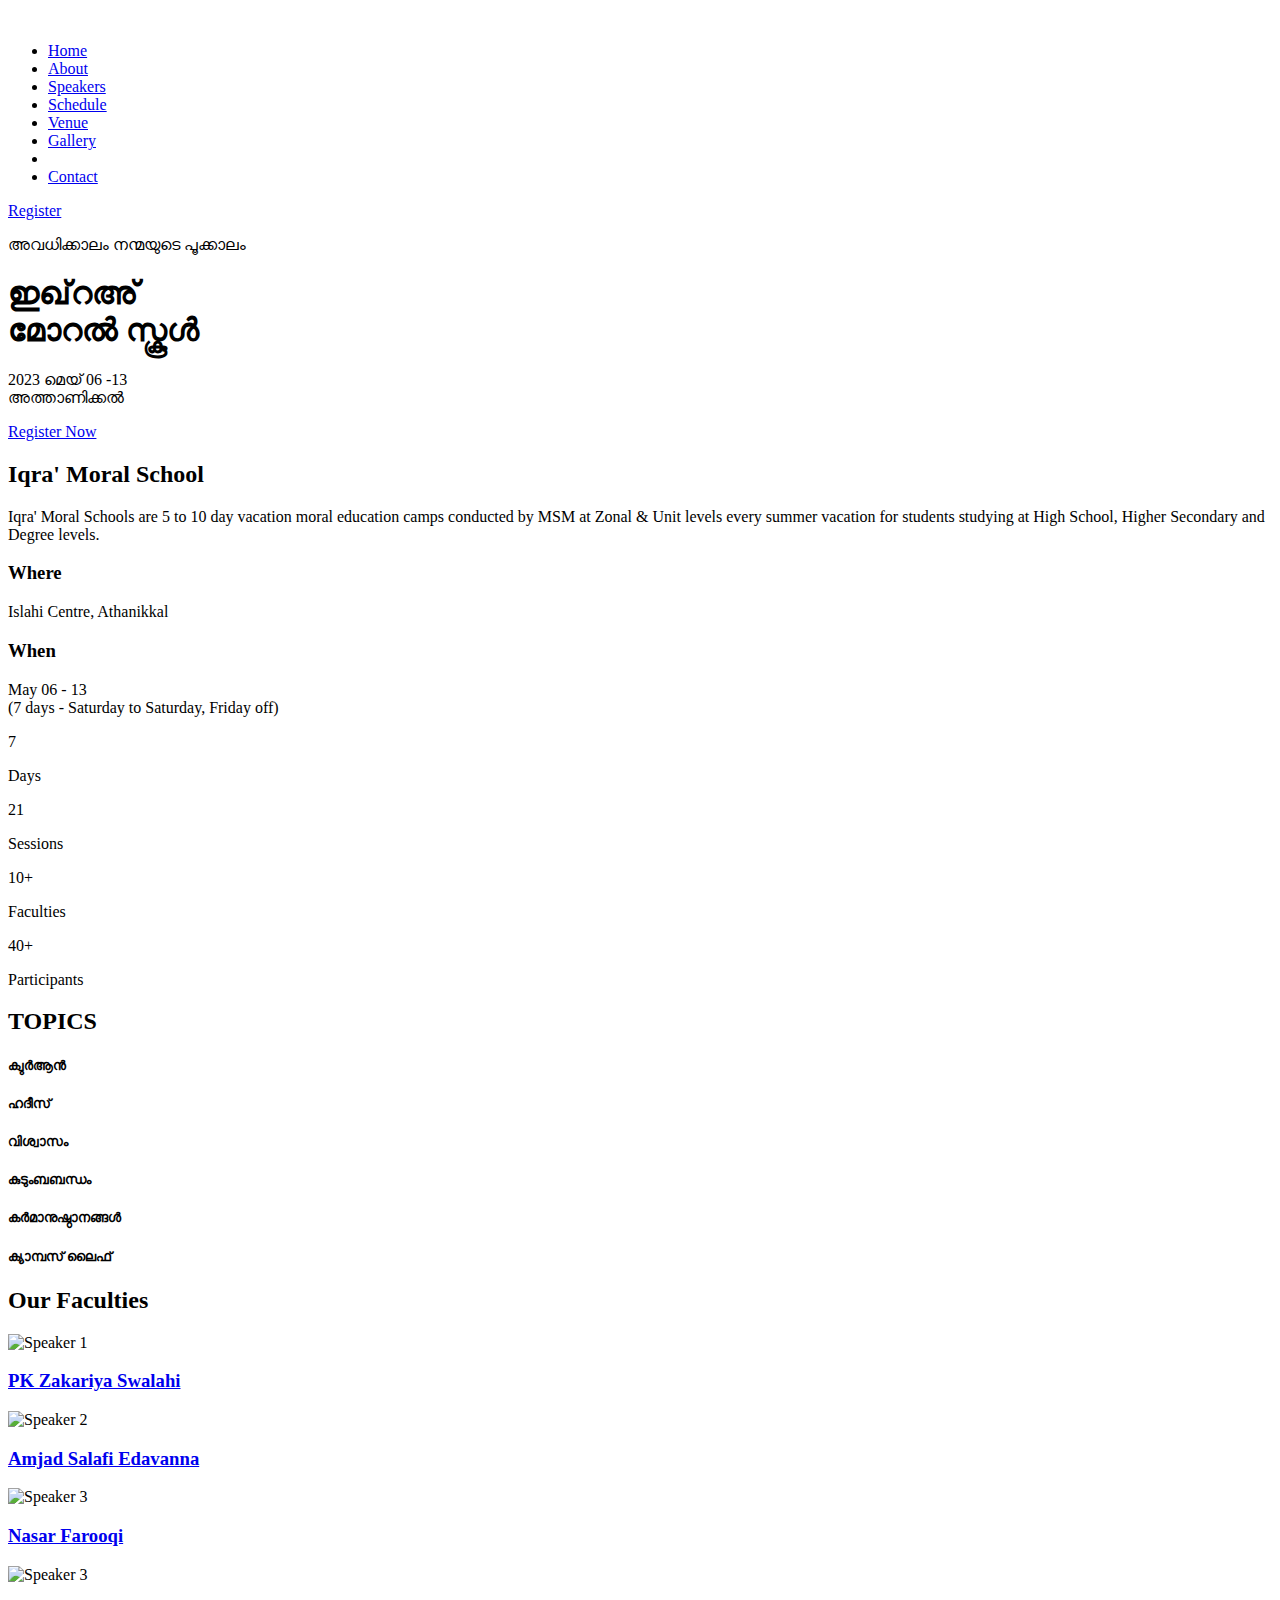
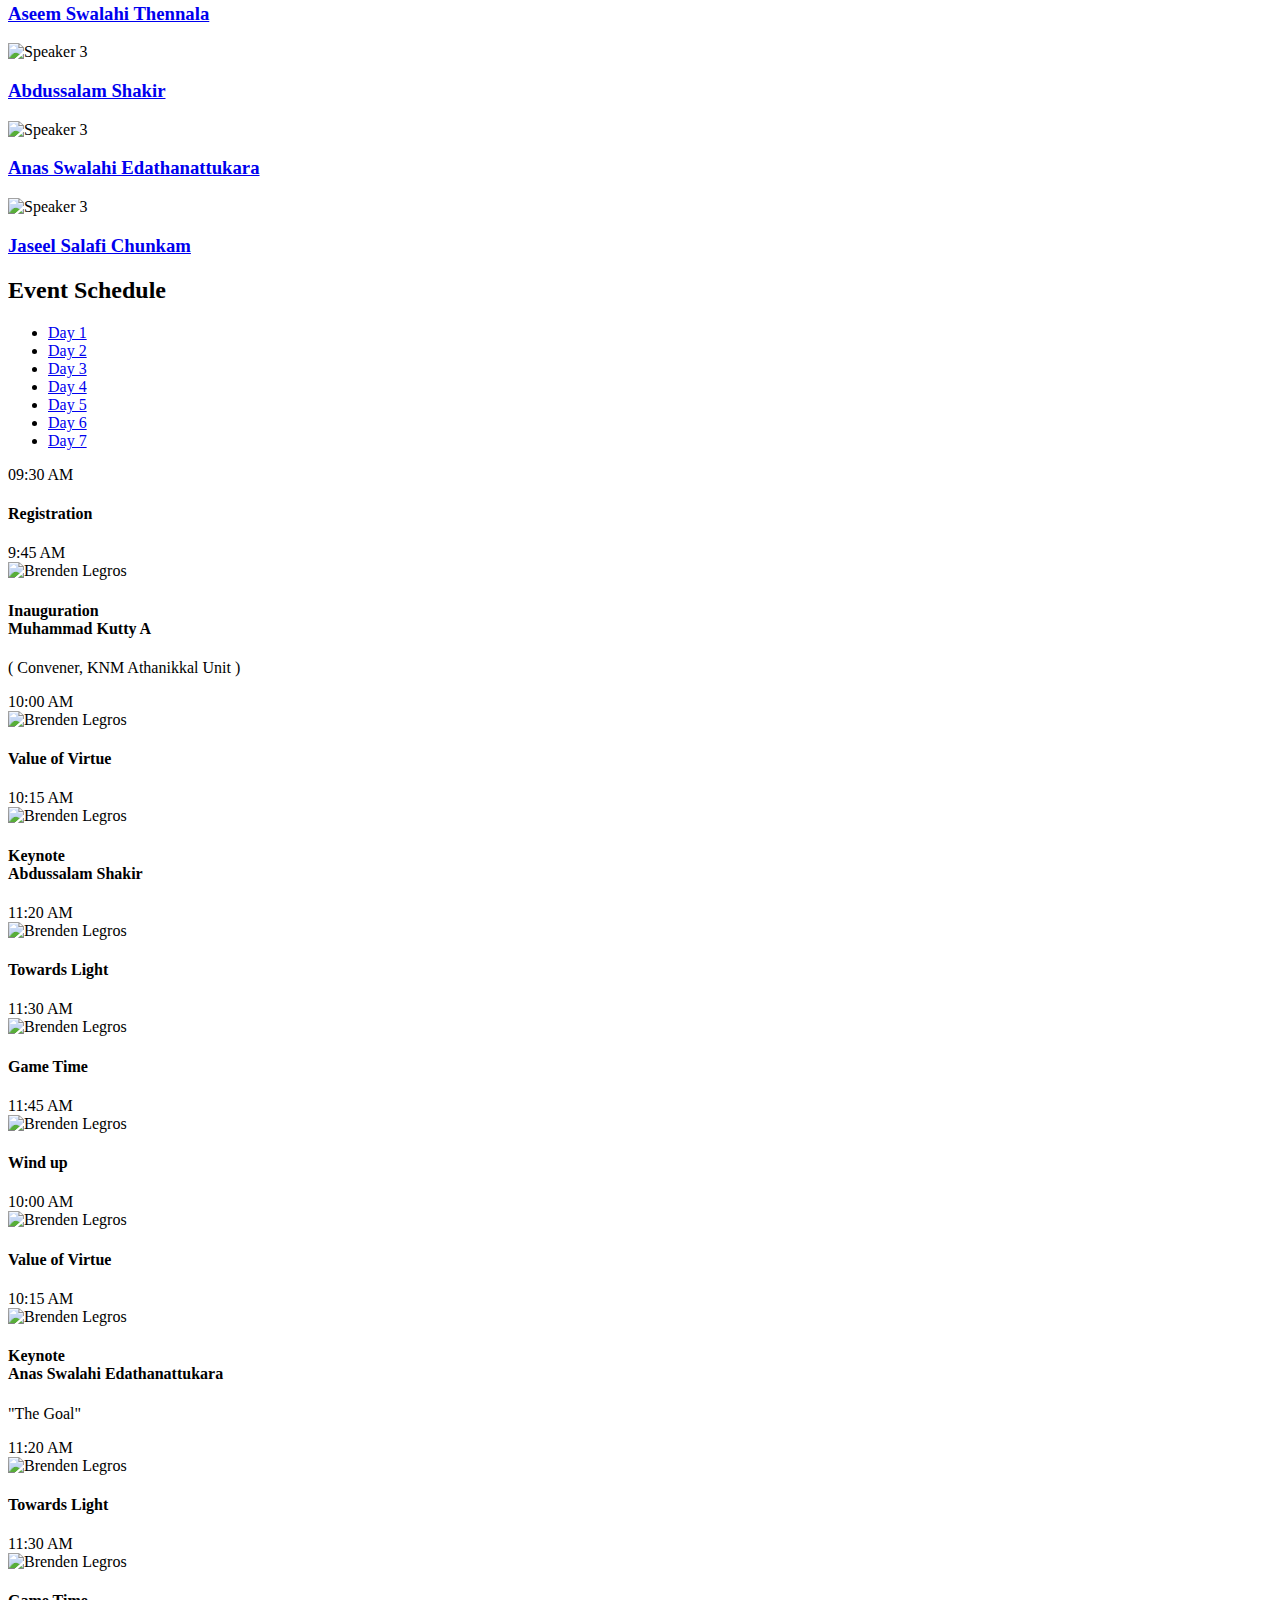
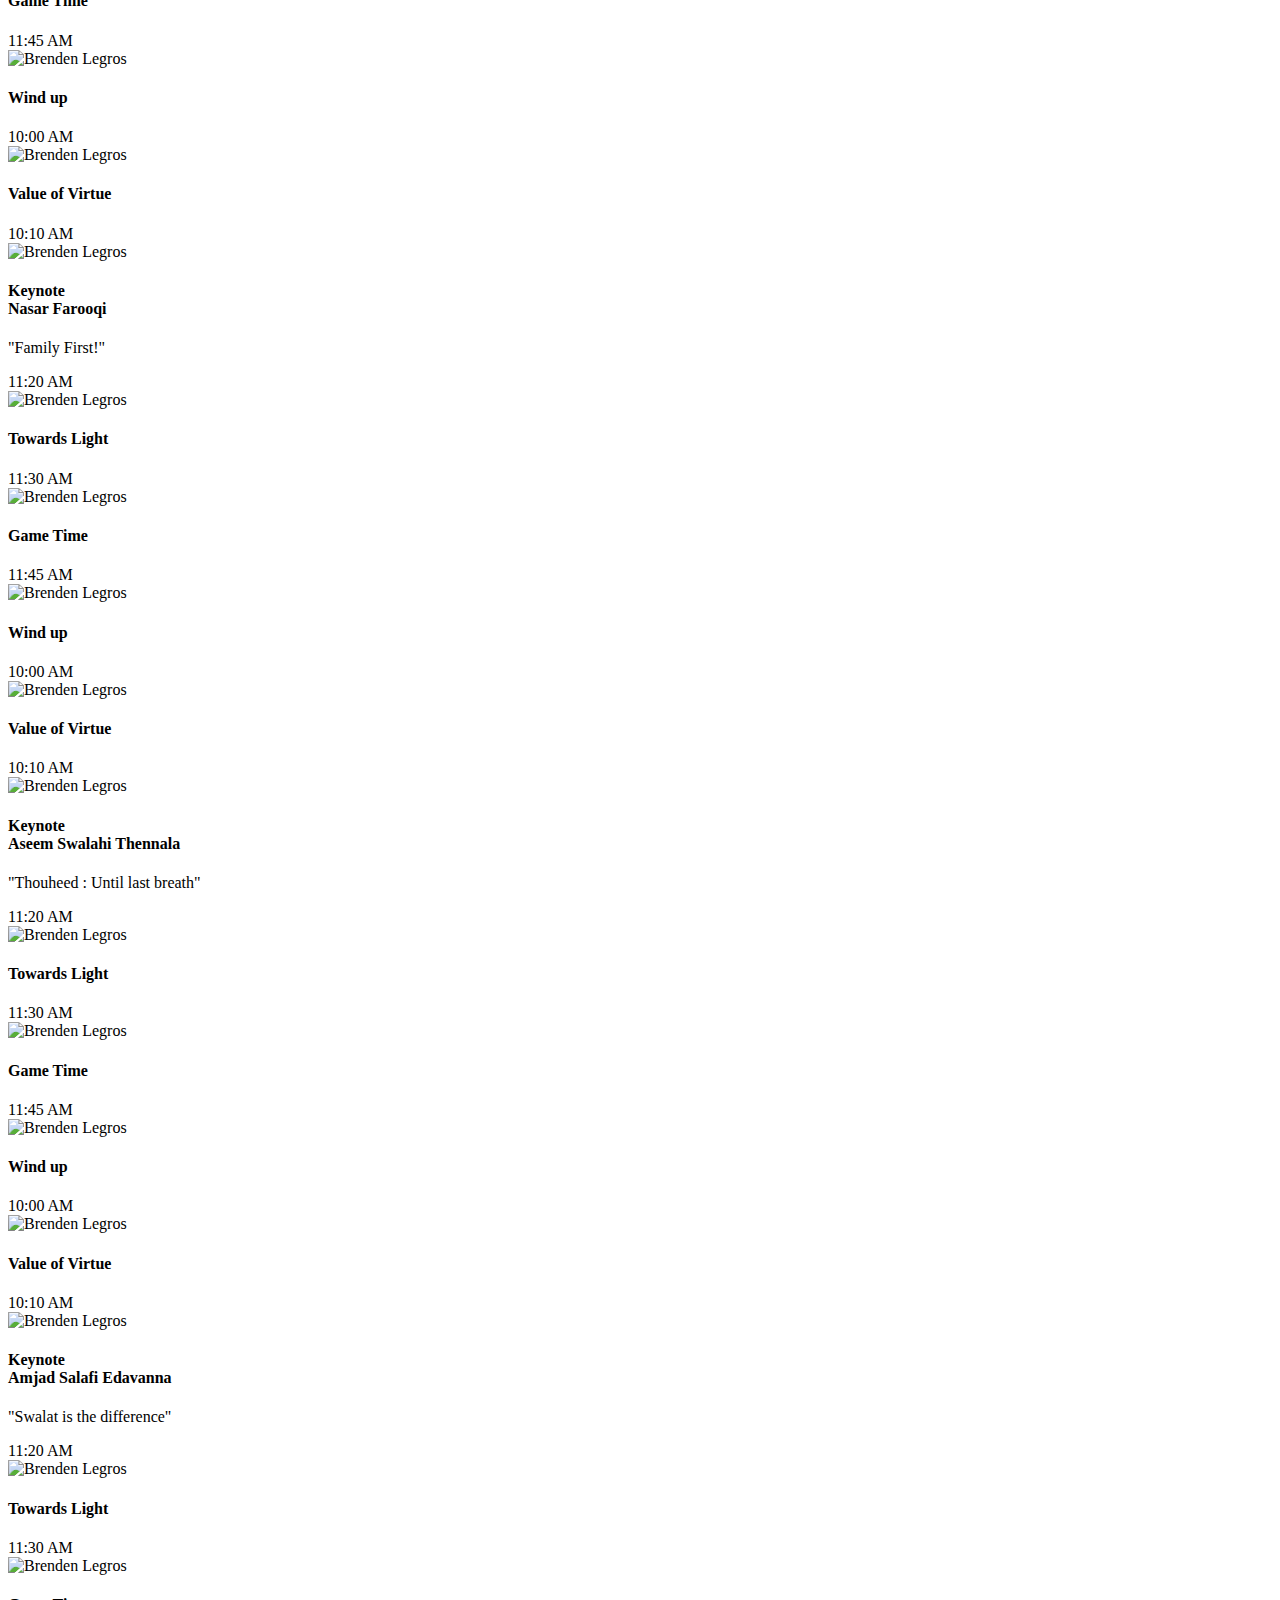
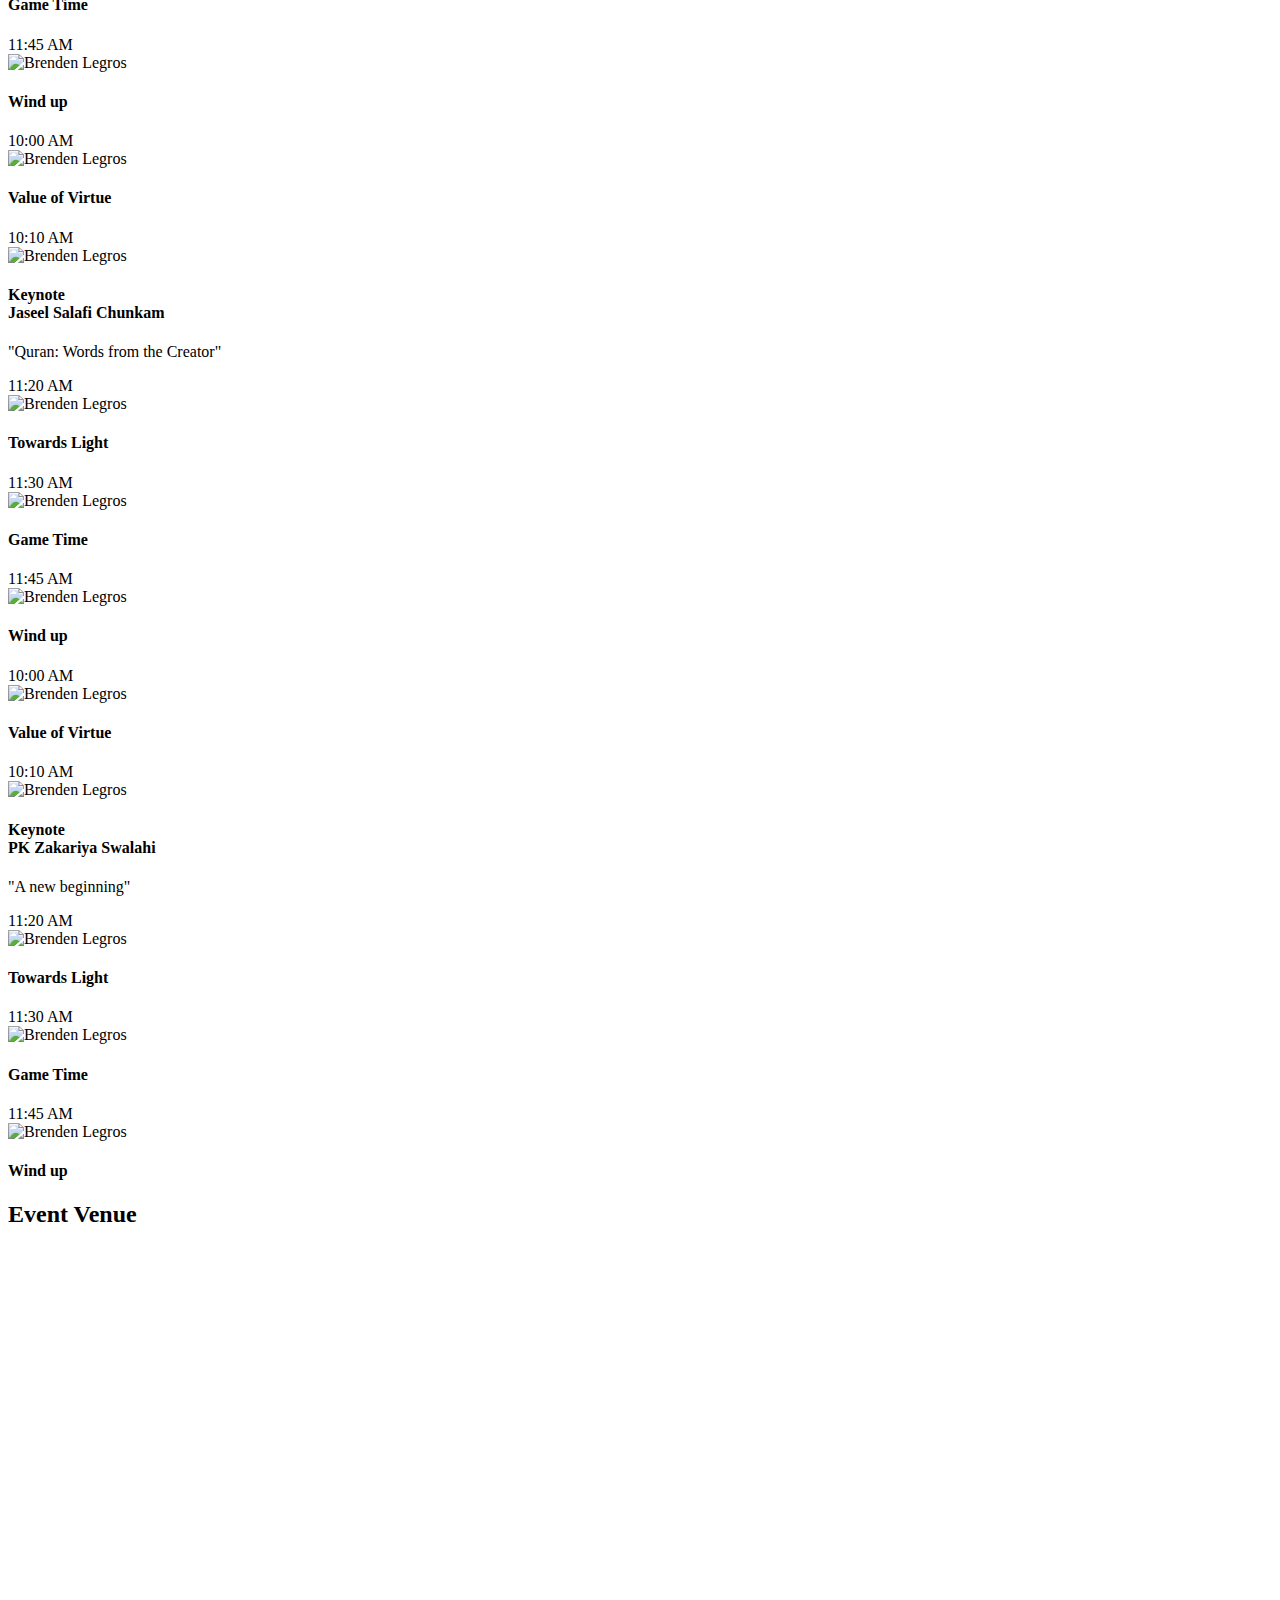
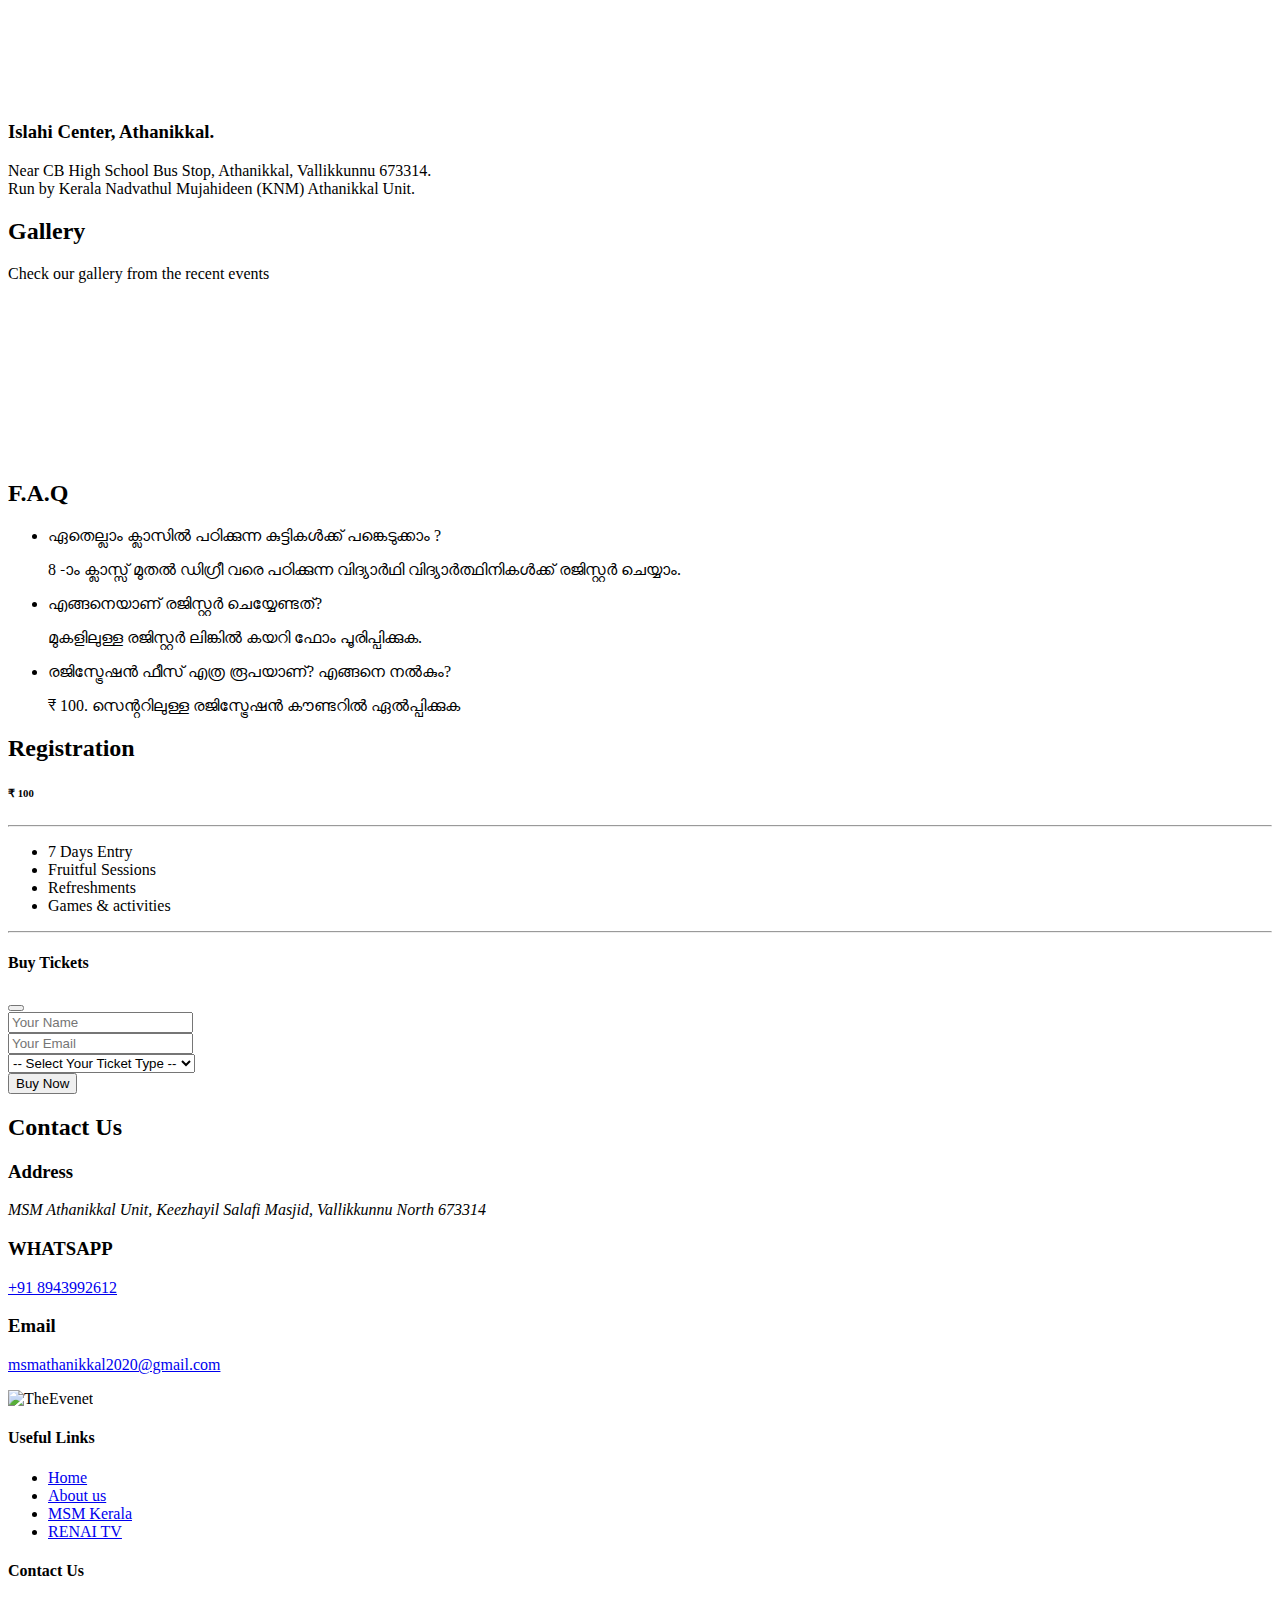
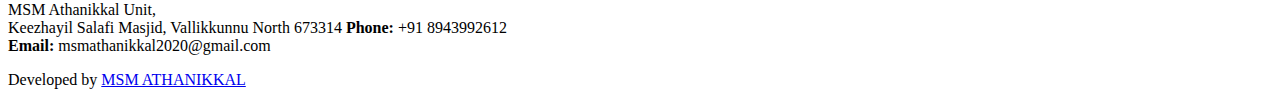
==== commit 67c1de16: "topic card" ====
--- a/index.html
+++ b/index.html
@@ -230,9 +230,9 @@
 
       <!--====== COUNTER PART ENDS ======-->
 
-            <!-- topcs cads -->
-
-      <section id="topcs">
+   <!-- topcs cads -->
+
+      <section id="topics">
       
         <div class="container mt-5" data-aos="fade-up">
           <div class="section-header">
@@ -241,52 +241,47 @@
       
           <div class="row d-flex justify-content-center g-3">
             
-            <div class="card m-3" style="max-width: 18rem;">
+            <div class="card m-3 topic-card topic-card" style="max-width: 18rem;">
               <div class="card-body text-center">
-                <i class="fas fa-quran fa-3x py-4" style="color: rgb(16, 114, 3);"></i>
-                <h5 class="card-title topccad" style="color: rgb(0, 76, 99);">ക്വുർആൻ</h5>
+                <i class="fas fa-quran fa-3x py-4" ></i>
+                <h5 class="card-title" >ക്വുർആൻ</h5>
               </div>
             </div>
             
-            <div class="card m-3" style="max-width: 18rem;">
+            <div class="card m-3 topic-card" style="max-width: 18rem;">
               <div class="card-body text-center">
-                <i class="fa-solid fa-scroll fa-3x py-4" style="color: rgb(16, 114, 3);"></i>
-                <h5 class="card-title topccad" style="color: rgb(0, 76, 99);">ഹദീസ്</h5>
+                <i class="fa-solid fa-scroll fa-3x py-4" ></i>
+                <h5 class="card-title " >ഹദീസ്</h5>
               </div>
             </div>
             
-            <div class="card m-3" style="max-width: 18rem;">
+            <div class="card m-3 topic-card" style="max-width: 18rem;">
               <div class="card-body text-center">
-                <i class="fa-solid fa-hand-point-up fa-3x py-4" style="color: rgb(16, 114, 3);"></i>
-                <h5 class="card-title topccad" style="color: rgb(0, 76, 99);">വിശ്വാസം</h5>
+                <i class="fa-solid fa-hand-point-up fa-3x py-4" ></i>
+                <h5 class="card-title " >വിശ്വാസം</h5>
               </div>
             </div>
             
-            <div class="card m-3" style="max-width: 18rem;">
+            <div class="card m-3 topic-card" style="max-width: 18rem;">
               <div class="card-body text-center">
-                <i class="fa-solid fa-house fa-3x py-4" style="color: rgb(16, 114, 3);"></i>
-                <h5 class="card-title topccad" style="color: rgb(0, 76, 99);">കുടുംബബന്ധം</h5>
+                <i class="fa-solid fa-house fa-3x py-4" ></i>
+                <h5 class="card-title " >കുടുംബബന്ധം</h5>
               </div>
             </div>
             
-            <div class="card m-3" style="max-width: 18rem;">
+            <div class="card m-3 topic-card" style="max-width: 18rem;">
               <div class="card-body text-center">
-                <i class="fa-solid fa-person-praying fa-3x py-4" style="color: rgb(16, 114, 3);"></i>
-                <h5 class="card-title topccad" style="color: rgb(0, 76, 99);">കർമാനുഷ്ഠാനങ്ങൾ</h5>
+                <i class="fa-solid fa-person-praying fa-3x py-4" ></i>
+                <h5 class="card-title " >കർമാനുഷ്ഠാനങ്ങൾ</h5>
               </div>
             </div>
             
-          
-            
-            <div class="card m-3" style="max-width: 18rem;">
+            <div class="card m-3 topic-card" style="max-width: 18rem;">
               <div class="card-body text-center">
-                <i class="fa-solid fa-building-columns fa-3x py-4" style="color: rgb(16, 114, 3);"></i>
-                <h5 class="card-title topccad" style="color: rgb(0, 76, 99);">ക്യാമ്പസ് ലൈഫ്</h5>
-              </div>
-            </div>
-
-       
-           
+                <i class="fa-solid fa-building-columns fa-3x py-4" ></i>
+                <h5 class="card-title " >ക്യാമ്പസ് ലൈഫ്</h5>
+              </div>
+            </div> 
           </div> 
         </div>
       </section>
